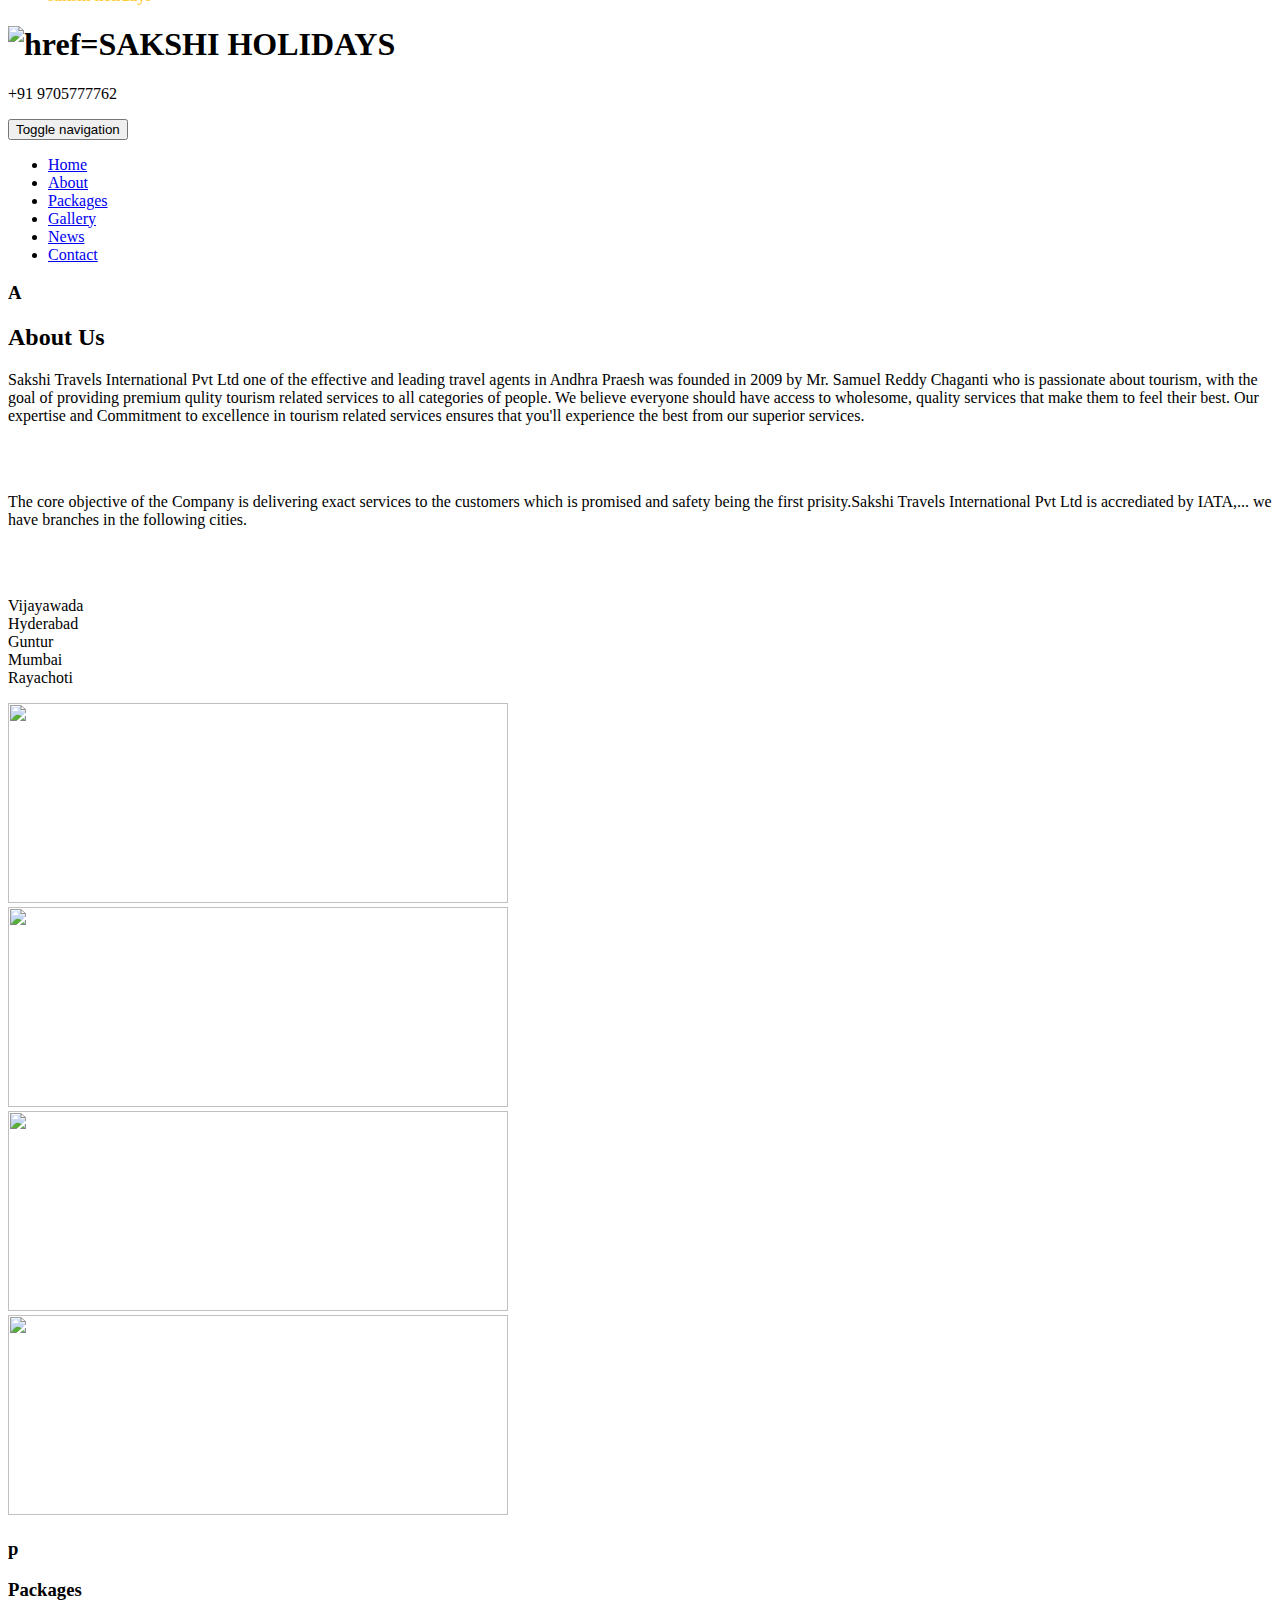
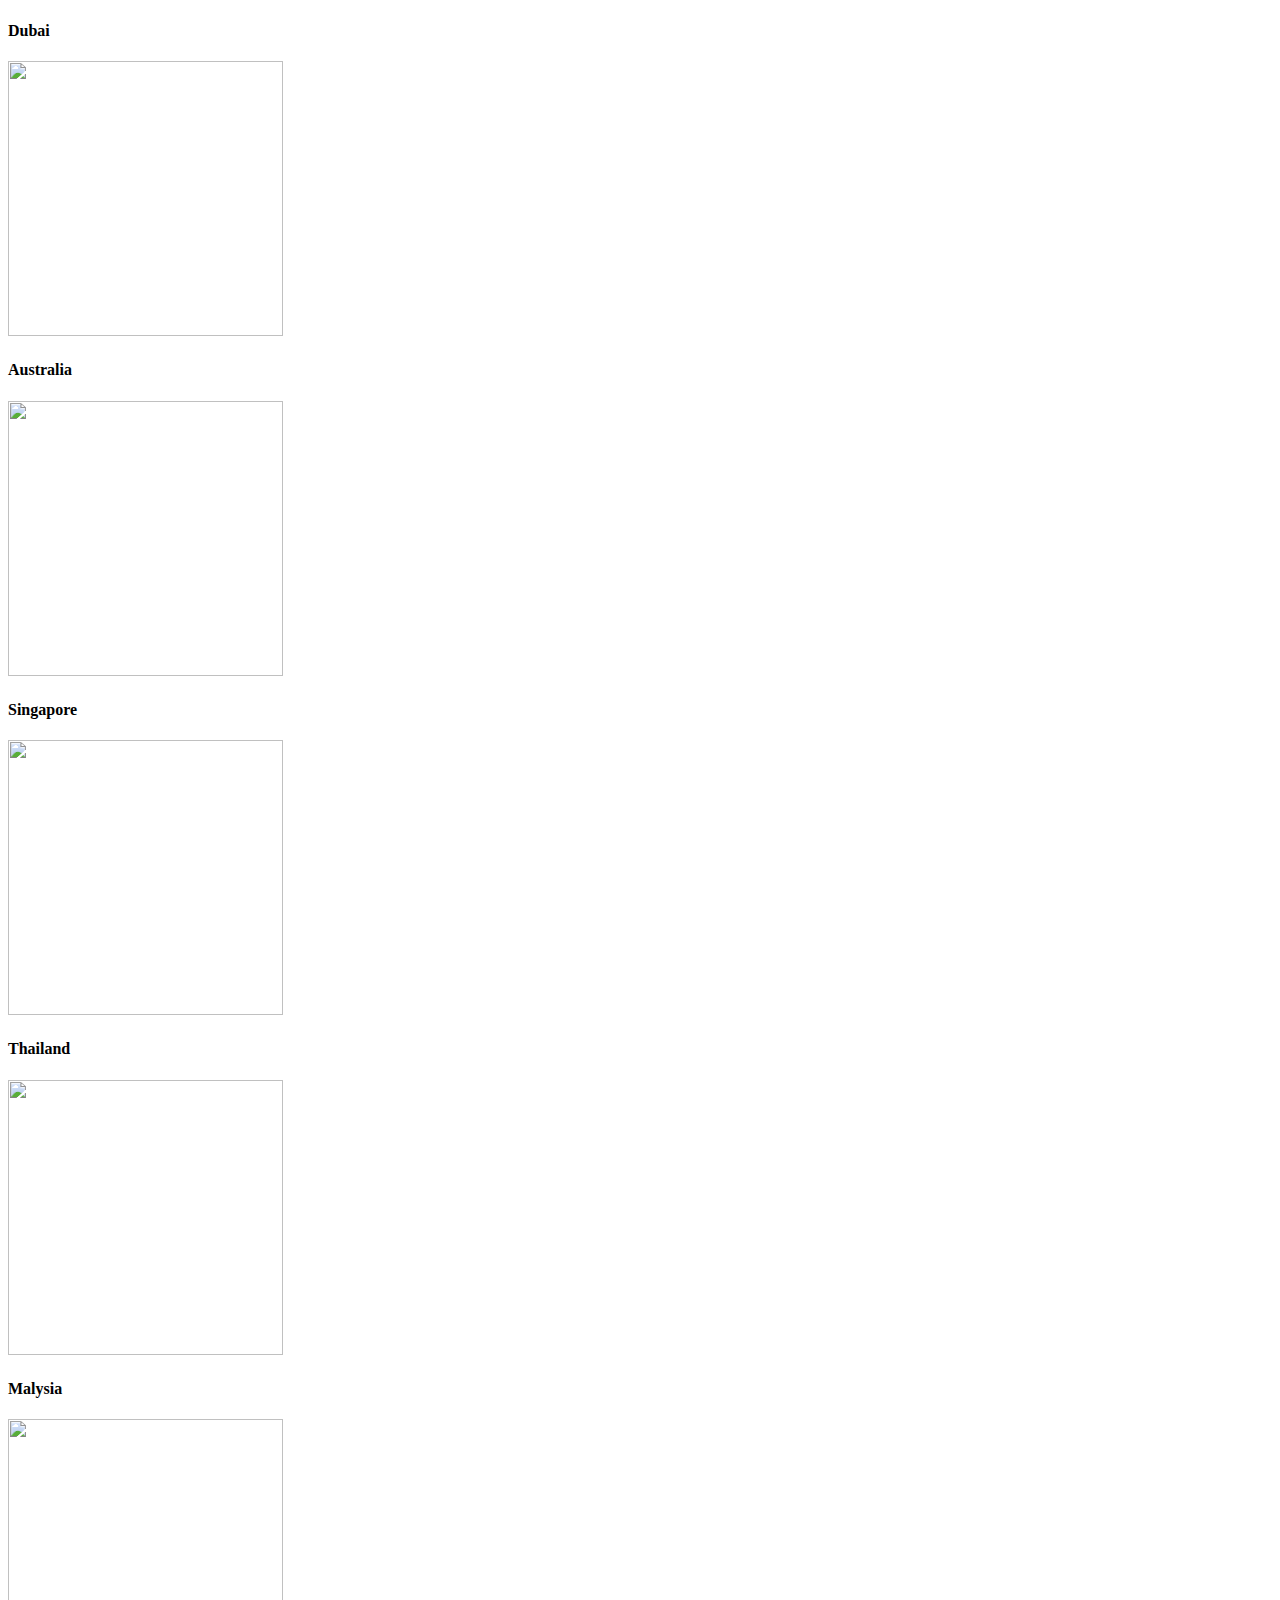
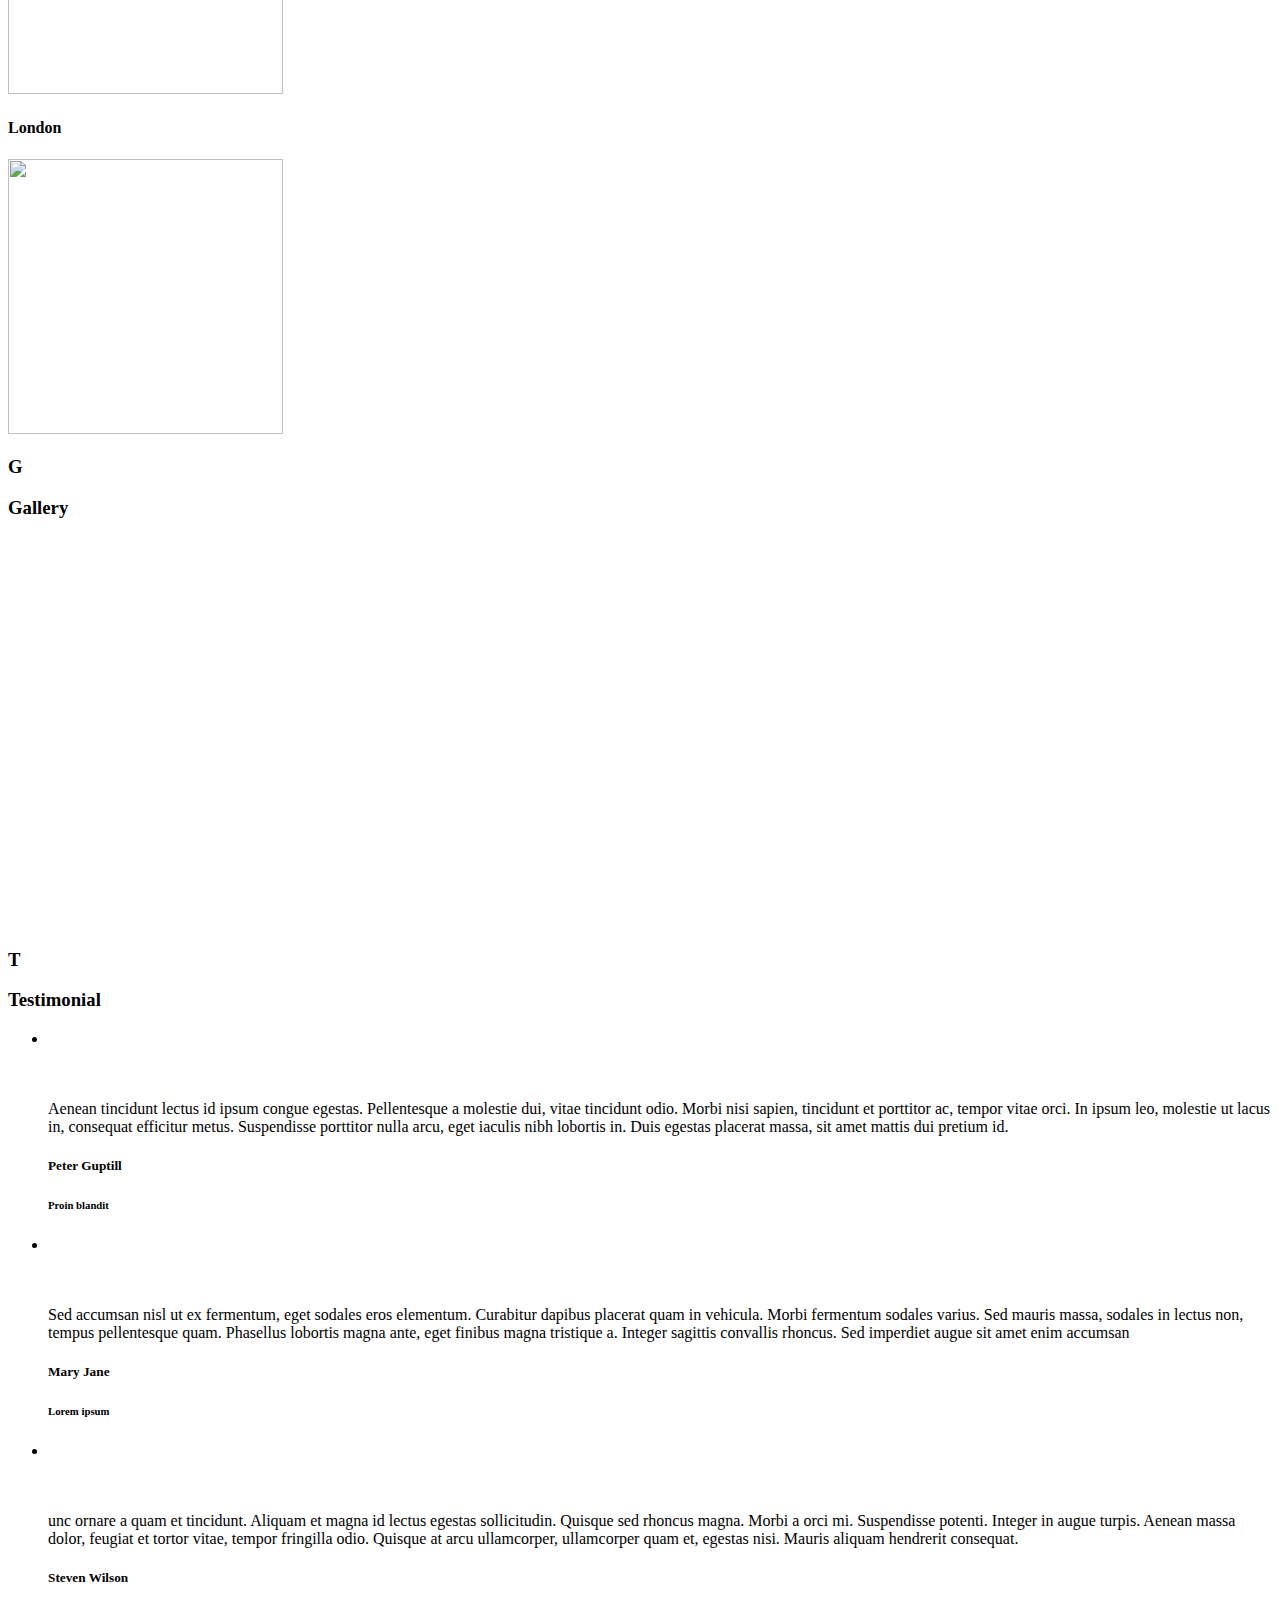
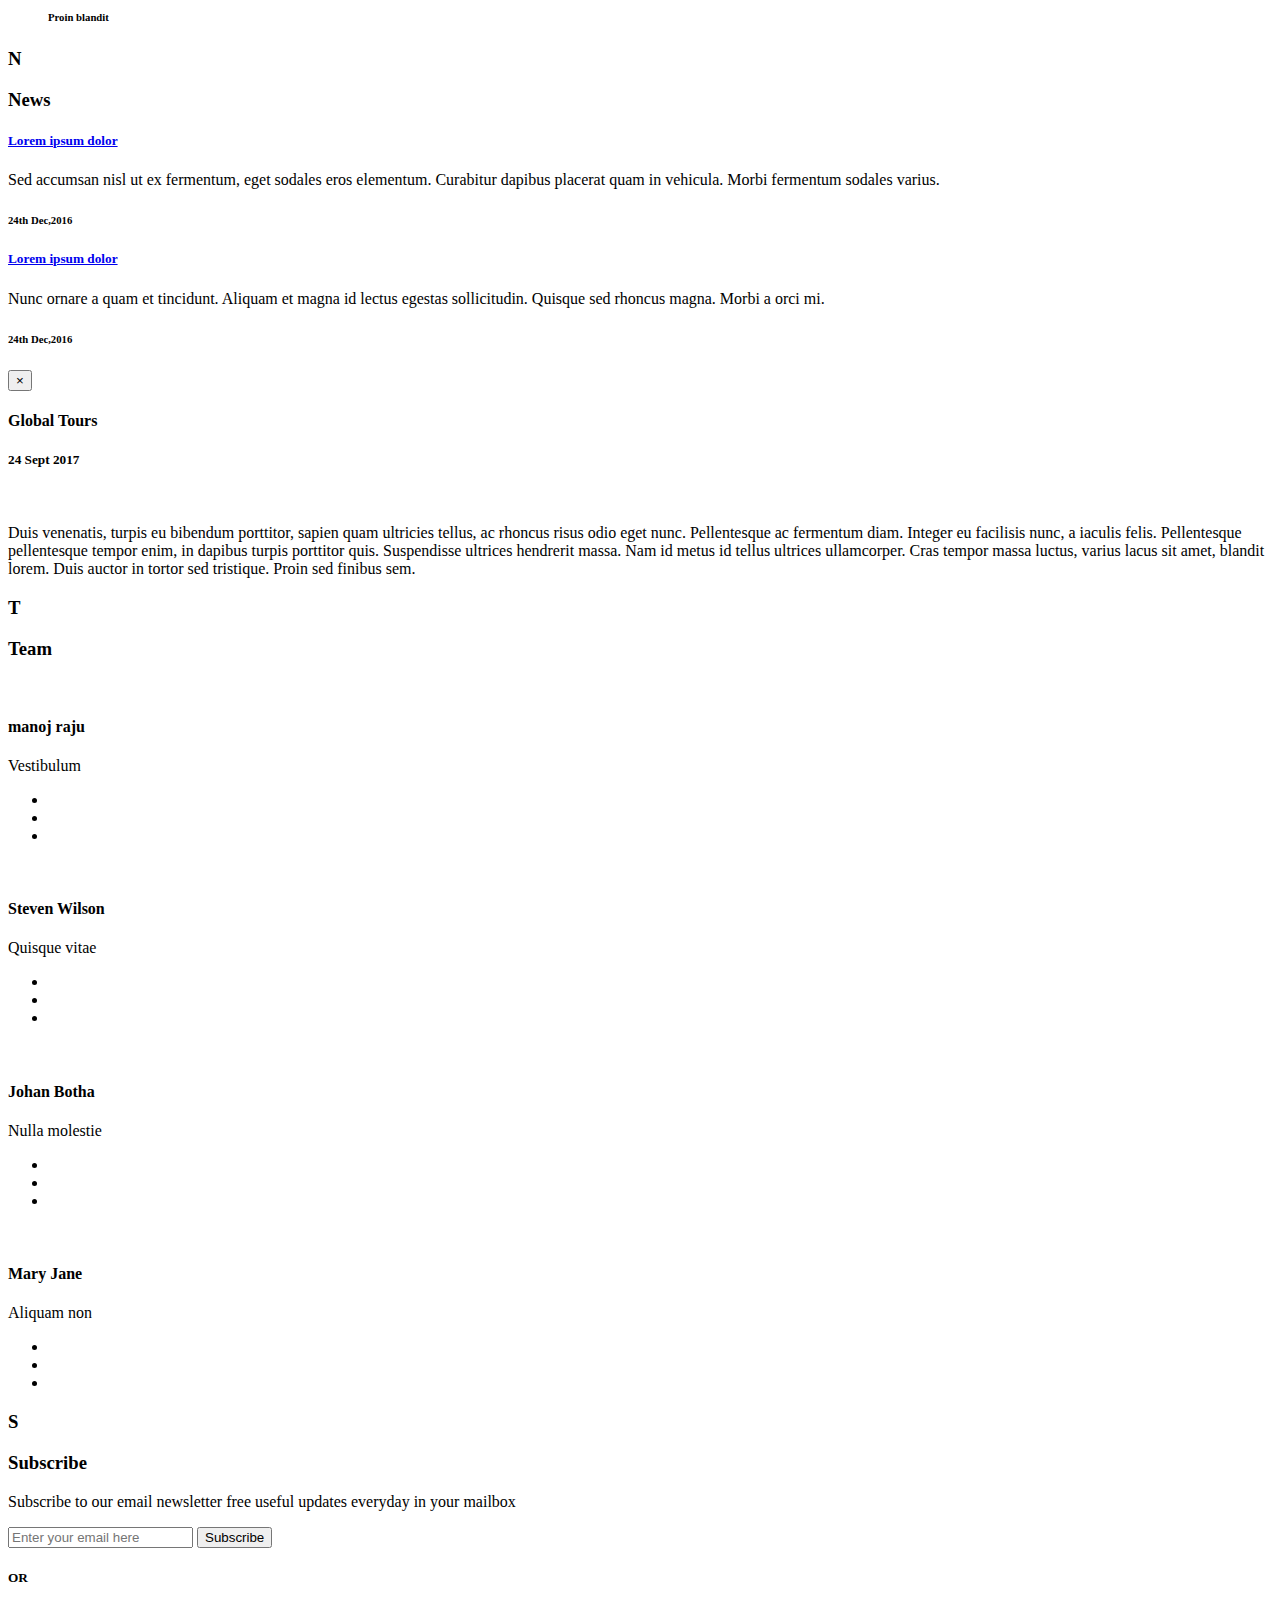
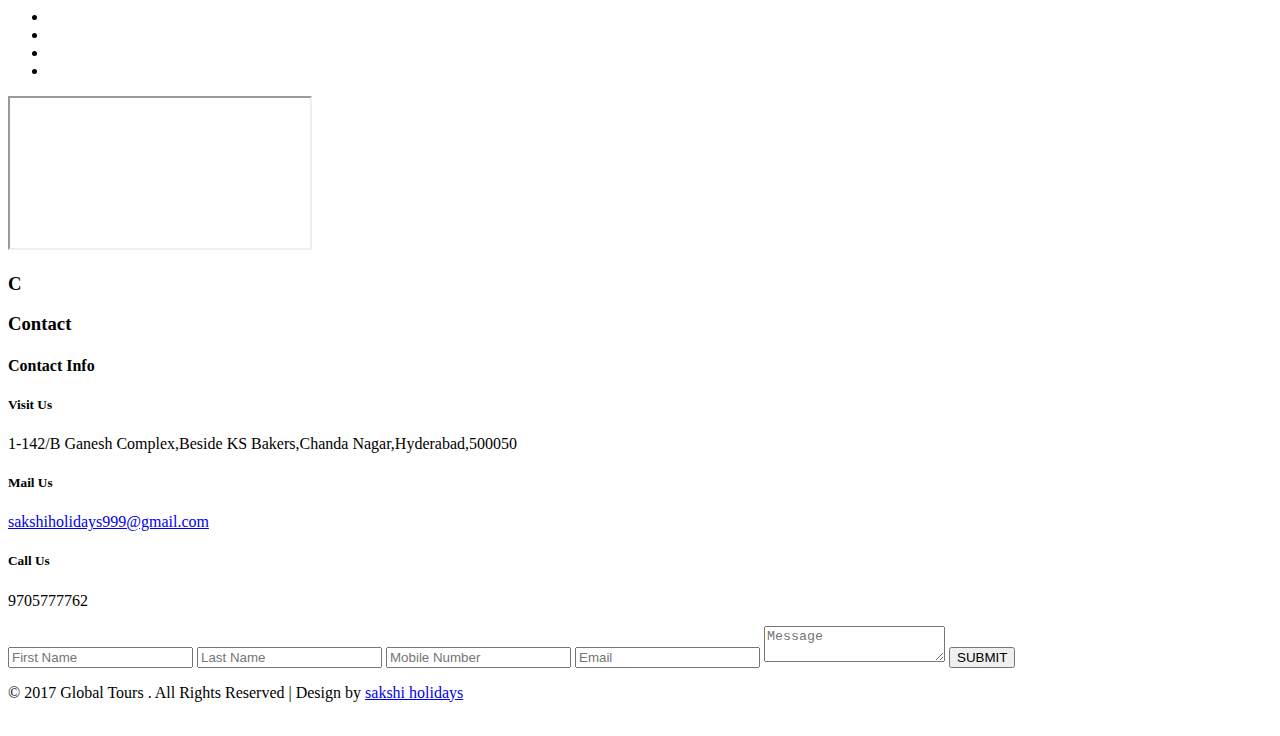
==== index.html @ de8d15a7 "Update index.html" ====
<!--A Design by W3layouts
Author: W3layout
Author URL: http://w3layouts.com
License: Creative Commons Attribution 3.0 Unported
License URL: http://creativecommons.org/licenses/by/3.0/
-->
<!DOCTYPE html>
<html lang="en">
<head>
<title>Global Tours a Travel Category Bootstrap responsive Website Template | Home :: w3layouts</title>
<meta name="viewport" content="width=device-width, initial-scale=1">
<meta charset="utf-8">
<meta name="keywords" content="Global Tours Responsive web template, Bootstrap Web Templates, Flat Web Templates, Android Compatible web template, 
Smartphone Compatible web template, free webdesigns for Nokia, Samsung, LG, SonyEricsson, Motorola web design" />
<script type="application/x-javascript"> addEventListener("load", function() { setTimeout(hideURLbar, 0); }, false); function hideURLbar(){ window.scrollTo(0,1); } </script>
<!-- bootstrap-css -->
<link href="css/bootstrap.css" rel="stylesheet" type="text/css" media="all" />
<!--// bootstrap-css -->
<!-- css -->
<link rel="stylesheet" href="css/style.css" type="text/css" media="all" />
<!--// css -->
<!-- font-awesome icons -->
<link href="css/font-awesome.css" rel="stylesheet"> 
<!-- //font-awesome icons -->
<!-- gallery -->
<link rel="stylesheet" href="css/lightbox.css">
<!-- //gallery -->
<!-- font -->
<link href="//fonts.googleapis.com/css?family=Kaushan+Script&amp;subset=latin-ext" rel="stylesheet">
<link href="//fonts.googleapis.com/css?family=Open+Sans:300,300i,400,400i,600,600i,700,700i,800,800i" rel="stylesheet">
<link href='//fonts.googleapis.com/css?family=Roboto+Condensed:400,700italic,700,400italic,300italic,300' rel='stylesheet' type='text/css'>
<!-- //font -->
<script src="js/jquery-1.11.1.min.js"></script>
<script src="js/bootstrap.js"></script>
<script type="text/javascript">
	jQuery(document).ready(function($) {
		$(".scroll").click(function(event){		
			event.preventDefault();
			$('html,body').animate({scrollTop:$(this.hash).offset().top},1000);
		});
	});
</script> 
<!--[if lt IE 9]>
  <script src="https://oss.maxcdn.com/libs/html5shiv/3.7.0/html5shiv.js"></script>
<![endif]-->
</head>
<body>
	<div class="banner-top">
		<div class="slider">
			<div class="callbacks_container">
				<ul class="rslides callbacks callbacks1" id="slider4">
					<li>
						<div class="w3layouts-banner-top">
							<div class="container">
								<div class="agileits-banner-info">
									<h3 style="text-align: center;margin-top:-50px;">s</h3>
									<h4 style="margin-top: -20px;color:#ffcc33;">sakshi holidays</h4>
								</div>	
							</div>
						</div>
					</li>
					
					
				</ul>
			</div>
			<div class="clearfix"> </div>
			<script src="js/responsiveslides.min.js"></script>
			<script>
						// You can also use "$(window).load(function() {"
						$(function () {
						  // Slideshow 4
						  $("#slider4").responsiveSlides({
							auto: true,
							pager:true,
							nav:false,
							speed: 500,
							namespace: "callbacks",
							before: function () {
							  $('.events').append("<li>before event fired.</li>");
							},
							after: function () {
							  $('.events').append("<li>after event fired.</li>");
							}
						  });
					
						});
			</script>
			<!--banner Slider starts Here-->
		</div>
	</div>
	<!-- banner -->
	<div class="banner">
		<div class="header">
			<div class="container">
				<div class="header-left">
					<div class="w3layouts-logo">
						<h1>
							<div class="logo"><img src="H:\sakshi Holidays\images\logo.png" width="50px" height="50px" alt="href="index.html">SAKSHI <span>HOLIDAYS</span></div>
						</h1>
					</div>
				</div>
				<div class="header-right">
					<p><i class="fa fa-phone" aria-hidden="true"></i> +91 9705777762</p>
				</div>
				<div class="clearfix"> </div>
			</div>
		</div>
		<div class="header-bottom">
			<div class="container">
				<div class="top-nav">
						<nav class="navbar navbar-default">
								<div class="navbar-header">
									<button type="button" class="navbar-toggle collapsed" data-toggle="collapse" data-target="#bs-example-navbar-collapse-1">
										<span class="sr-only">Toggle navigation</span>
										<span class="icon-bar"></span>
										<span class="icon-bar"></span>
										<span class="icon-bar"></span>
									</button>
								</div>
							<!-- Collect the nav links, forms, and other content for toggling -->
							<div class="collapse navbar-collapse" id="bs-example-navbar-collapse-1">
								<ul class="nav navbar-nav">
									<li><a class="active list-border scroll" href="index.html">Home</a></li>
									<li><a href="#about" class="scroll">About</a></li>
									<li><a href="#services" class="scroll">Packages</a></li>
									<li><a href="#gallery" class="scroll">Gallery</a></li>
									<li><a href="#news" class="scroll">News</a></li>
									<li><a class="list-border1 scroll" href="#contact" class="scroll">Contact</a></li>
								</ul>	
								<div class="clearfix"> </div>
							</div>	
						</nav>		
				</div>
			</div>
		</div>
	</div>
	<!-- //banner -->
	<!-- about -->
	<div class="about" id="about">
		<div class="w3-about-top">
			<h3>A</h3>
		</div>
		<div class="w3l-about">
			<div class="container">
				<div class="w3ls-heading">
					<h2>About Us</h2>
				</div>
				<div class="w3ls-about-info">
					<p>Sakshi Travels International Pvt Ltd one of the effective and leading travel agents in Andhra Praesh was founded in 2009 by Mr. Samuel Reddy Chaganti who is passionate about tourism, with the goal of providing premium qulity tourism related services to all categories of people. We believe everyone should have access to wholesome, quality services that make them to feel their best. Our expertise and Commitment to excellence in tourism related services ensures that you'll experience the best from our superior services. </p><br><br>


                    <p>The core objective of the Company is delivering exact services to the customers which is promised and safety being the first prisity.Sakshi Travels International Pvt Ltd is accrediated by IATA,... we have branches in the following cities.</p><br><br>



                 <p>Vijayawada<br>
                 Hyderabad<br>
                 Guntur<br>
                 Mumbai<br>
                Rayachoti </p>
            </p>
        </div>
					<div class="w3ls-about-grids">
						<div class="col-md-3 w3ls-about-grid">
							<img src="images/a1.jpg" width="500px" height="200px"alt="" />
						</div>
						<div class="col-md-3 w3ls-about-grid">
							<img src="images/a2.jpg" width="500px" height="200px"alt="" />
						</div>
						<div class="col-md-3 w3ls-about-grid">
							<img src="images/a3.jpg" width="500px" height="200px"alt="" />
						</div>
						<div class="col-md-3 w3ls-about-grid">
							<img src="images/a4.jpg" width="500px" height="200px"alt="" />
						</div>
						<div class="clearfix"> </div>
					</div>
				</div>
			</div>
		</div>
	</div>
	<!-- //about -->
	<!-- packages -->
	<div class="services" id="services">
		<div class="w3-services-top">
			<h3>p</h3>
		</div>
		<div class="w3l-about w3l-services">
			<div class="container">
				<div class="w3ls-heading">
					<h3>Packages</h3>
				</div>
				<div class="agileits-services-grids">
					<div class="col-md-4 agileits-services-grid">
						<h4>Dubai</h4>
						<a href="dubai.html"><img src="images/dubai.jpg" width="275px" height="275px"alt="" /></a>

					</div>
					<div class="col-md-4 agileits-services-grid">
						<h4>Australia</h4>
						<a href="australia.html"><img src="images/australia.jpg" width="275px" height="275px"alt="" /></a>
					</div>
					<div class="col-md-4 agileits-services-grid">
						<h4>Singapore</h4>
						<a href="singapore.html"><img src="images/singapore.jpg" width="275px" height="275px"alt="" /></a>
					</div>
					<div class="col-md-4 agileits-services-grid">
						<h4>Thailand</h4>
						<a href="thailand.html"><img src="images/thailand.jpg" width="275px" height="275px"alt="" /></a>
					</div>
					<div class="col-md-4 agileits-services-grid">
						<h4>Malysia</h4>
						<a href="malysia.html"><img src="images/malayisa.jpg" width="275px" height="275px"alt="" /></a>
					</div>
					<div class="col-md-4 agileits-services-grid">
						<h4>London</h4>
						<a href="london.html"><img src="images/london.jpg" width="275px" height="275px"alt="" /></a>
					</div>
					<div class="clearfix"> </div>
				</div>
			</div>
		</div>
	</div>
	<!-- //packages -->
	<!-- gallery -->
	<div class="gallery" id="gallery">
		<div class="w3-gallery-top">
			<h3>G</h3>
		</div>
		<div class="w3l-about w3l-gallery">
			<div class="container">
				<div class="w3ls-heading">
					<h3>Gallery</h3>
				</div>
				<div class="gallery-grids">
						<div class="col-md-3 gallery-grid">
							<div class="grid">
								<figure class="effect-apollo">
									<a class="example-image-link" href="images/g1.jpg" data-lightbox="example-set" data-title="Lorem ipsum dolor sit amet, consectetur adipiscing elit. Duis ut sem ac lectus mattis sagittis. Donec pulvinar quam sit amet est vestibulum volutpat. Phasellus sed nibh odio. Phasellus posuere at purus sit amet porttitor. Cras euismod egestas enim eget molestie. Aenean ornare condimentum odio, in lacinia felis finibus non. Nam faucibus libero et lectus finibus, sed porttitor velit pellentesque.">
										<img src="images/g1.jpg" alt="" />
										<figcaption>
										</figcaption>	
									</a>
								</figure>
							</div>
						</div>
						<div class="col-md-3 gallery-grid">
							<div class="grid">
								<figure class="effect-apollo">
									<a class="example-image-link" href="images/g2.jpg" data-lightbox="example-set" data-title="Lorem ipsum dolor sit amet, consectetur adipiscing elit. Duis ut sem ac lectus mattis sagittis. Donec pulvinar quam sit amet est vestibulum volutpat. Phasellus sed nibh odio. Phasellus posuere at purus sit amet porttitor. Cras euismod egestas enim eget molestie. Aenean ornare condimentum odio, in lacinia felis finibus non. Nam faucibus libero et lectus finibus, sed porttitor velit pellentesque.">
										<img src="images/g2.jpg" alt="" />
										<figcaption>
										</figcaption>	
									</a>
								</figure>
							</div>
						</div>
						<div class="col-md-3 gallery-grid">
							<div class="grid">
								<figure class="effect-apollo">
									<a class="example-image-link" href="images/g3.jpg" data-lightbox="example-set" data-title="Lorem ipsum dolor sit amet, consectetur adipiscing elit. Duis ut sem ac lectus mattis sagittis. Donec pulvinar quam sit amet est vestibulum volutpat. Phasellus sed nibh odio. Phasellus posuere at purus sit amet porttitor. Cras euismod egestas enim eget molestie. Aenean ornare condimentum odio, in lacinia felis finibus non. Nam faucibus libero et lectus finibus, sed porttitor velit pellentesque.">
										<img src="images/g3.jpg" alt="" />
										<figcaption>
										</figcaption>		
									</a>
								</figure>
							</div>
						</div>
						<div class="col-md-3 gallery-grid">
							<div class="grid">
								<figure class="effect-apollo">
									<a class="example-image-link" href="images/g4.jpg" data-lightbox="example-set" data-title="Lorem ipsum dolor sit amet, consectetur adipiscing elit. Duis ut sem ac lectus mattis sagittis. Donec pulvinar quam sit amet est vestibulum volutpat. Phasellus sed nibh odio. Phasellus posuere at purus sit amet porttitor. Cras euismod egestas enim eget molestie. Aenean ornare condimentum odio, in lacinia felis finibus non. Nam faucibus libero et lectus finibus, sed porttitor velit pellentesque.">
										<img src="images/g4.jpg" alt="" />
										<figcaption>
										</figcaption>	
									</a>
								</figure>
							</div>
						</div>
						<div class="col-md-3 gallery-grid">
							<div class="grid">
								<figure class="effect-apollo">
									<a class="example-image-link" href="images/g5.jpg" data-lightbox="example-set" data-title="Lorem ipsum dolor sit amet, consectetur adipiscing elit. Duis ut sem ac lectus mattis sagittis. Donec pulvinar quam sit amet est vestibulum volutpat. Phasellus sed nibh odio. Phasellus posuere at purus sit amet porttitor. Cras euismod egestas enim eget molestie. Aenean ornare condimentum odio, in lacinia felis finibus non. Nam faucibus libero et lectus finibus, sed porttitor velit pellentesque.">
										<img src="images/g5.jpg" alt="" />
										<figcaption>
										</figcaption>	
									</a>
								</figure>
							</div>
						</div>
						<div class="col-md-3 gallery-grid">
							<div class="grid">
								<figure class="effect-apollo">
									<a class="example-image-link" href="images/g6.jpg" data-lightbox="example-set" data-title="Lorem ipsum dolor sit amet, consectetur adipiscing elit. Duis ut sem ac lectus mattis sagittis. Donec pulvinar quam sit amet est vestibulum volutpat. Phasellus sed nibh odio. Phasellus posuere at purus sit amet porttitor. Cras euismod egestas enim eget molestie. Aenean ornare condimentum odio, in lacinia felis finibus non. Nam faucibus libero et lectus finibus, sed porttitor velit pellentesque.">
										<img src="images/g6.jpg" alt="" />
										<figcaption>
										</figcaption>		
									</a>
								</figure>
							</div>
						</div>
						<div class="col-md-3 gallery-grid">
							<div class="grid">
								<figure class="effect-apollo">
									<a class="example-image-link" href="images/g7.jpg" data-lightbox="example-set" data-title="Lorem ipsum dolor sit amet, consectetur adipiscing elit. Duis ut sem ac lectus mattis sagittis. Donec pulvinar quam sit amet est vestibulum volutpat. Phasellus sed nibh odio. Phasellus posuere at purus sit amet porttitor. Cras euismod egestas enim eget molestie. Aenean ornare condimentum odio, in lacinia felis finibus non. Nam faucibus libero et lectus finibus, sed porttitor velit pellentesque.">
										<img src="images/g7.jpg" alt="" />
										<figcaption>
										</figcaption>	
									</a>
								</figure>
							</div>
						</div>
						<div class="col-md-3 gallery-grid">
							<div class="grid">
								<figure class="effect-apollo">
									<a class="example-image-link" href="images/g1.jpg" data-lightbox="example-set" data-title="Lorem ipsum dolor sit amet, consectetur adipiscing elit. Duis ut sem ac lectus mattis sagittis. Donec pulvinar quam sit amet est vestibulum volutpat. Phasellus sed nibh odio. Phasellus posuere at purus sit amet porttitor. Cras euismod egestas enim eget molestie. Aenean ornare condimentum odio, in lacinia felis finibus non. Nam faucibus libero et lectus finibus, sed porttitor velit pellentesque.">
										<img src="images/g1.jpg" alt="" />
										<figcaption>
										</figcaption>	
									</a>
								</figure>
							</div>
						</div>
						<div class="col-md-3 gallery-grid">
							<div class="grid">
								<figure class="effect-apollo">
									<a class="example-image-link" href="images/g2.jpg" data-lightbox="example-set" data-title="Lorem ipsum dolor sit amet, consectetur adipiscing elit. Duis ut sem ac lectus mattis sagittis. Donec pulvinar quam sit amet est vestibulum volutpat. Phasellus sed nibh odio. Phasellus posuere at purus sit amet porttitor. Cras euismod egestas enim eget molestie. Aenean ornare condimentum odio, in lacinia felis finibus non. Nam faucibus libero et lectus finibus, sed porttitor velit pellentesque.">
										<img src="images/g2.jpg" alt="" />
										<figcaption>
										</figcaption>		
									</a>
								</figure>
							</div>
						</div>
						<div class="col-md-3 gallery-grid">
							<div class="grid">
								<figure class="effect-apollo">
									<a class="example-image-link" href="images/g3.jpg" data-lightbox="example-set" data-title="Lorem ipsum dolor sit amet, consectetur adipiscing elit. Duis ut sem ac lectus mattis sagittis. Donec pulvinar quam sit amet est vestibulum volutpat. Phasellus sed nibh odio. Phasellus posuere at purus sit amet porttitor. Cras euismod egestas enim eget molestie. Aenean ornare condimentum odio, in lacinia felis finibus non. Nam faucibus libero et lectus finibus, sed porttitor velit pellentesque.">
										<img src="images/g3.jpg" alt="" />
										<figcaption>
										</figcaption>		
									</a>
								</figure>
							</div>
						</div>
						<div class="col-md-3 gallery-grid">
							<div class="grid">
								<figure class="effect-apollo">
									<a class="example-image-link" href="images/g4.jpg" data-lightbox="example-set" data-title="Lorem ipsum dolor sit amet, consectetur adipiscing elit. Duis ut sem ac lectus mattis sagittis. Donec pulvinar quam sit amet est vestibulum volutpat. Phasellus sed nibh odio. Phasellus posuere at purus sit amet porttitor. Cras euismod egestas enim eget molestie. Aenean ornare condimentum odio, in lacinia felis finibus non. Nam faucibus libero et lectus finibus, sed porttitor velit pellentesque.">
										<img src="images/g4.jpg" alt="" />
										<figcaption>
										</figcaption>		
									</a>
								</figure>
							</div>
						</div>
						<div class="col-md-3 gallery-grid">
							<div class="grid">
								<figure class="effect-apollo">
									<a class="example-image-link" href="images/g5.jpg" data-lightbox="example-set" data-title="Lorem ipsum dolor sit amet, consectetur adipiscing elit. Duis ut sem ac lectus mattis sagittis. Donec pulvinar quam sit amet est vestibulum volutpat. Phasellus sed nibh odio. Phasellus posuere at purus sit amet porttitor. Cras euismod egestas enim eget molestie. Aenean ornare condimentum odio, in lacinia felis finibus non. Nam faucibus libero et lectus finibus, sed porttitor velit pellentesque.">
										<img src="images/g5.jpg" alt="" />
										<figcaption>
										</figcaption>		
									</a>
								</figure>
							</div>
						</div>
						<div class="clearfix"> </div>
						<script src="js/lightbox-plus-jquery.min.js"> </script>
				</div>
			</div>
		</div>
	</div>
	<!-- //gallery -->
	<!-- testimonial -->
	<div class="testimonial">
		<div class="w3-testimonial-top">
			<h3>T</h3>
		</div>
		<div class="w3l-about w3l-testimonial">
			<div class="container">
				<div class="w3ls-heading">
					<h3>Testimonial</h3>
				</div>
				<div class="w3-agile-testimonial">
					<div class="slider">
						<div class="callbacks_container">
							<ul class="rslides callbacks callbacks1" id="slider3">
								<li>
									<div class="testimonial-img-grid">
										<div class="testimonial-img t-img1">
											<img src="images/ts1.jpg" alt="" />
										</div>
										<div class="testimonial-img">
											<img src="images/ts2.jpg" alt="" />
										</div>
										<div class="testimonial-img t-img2">
											<img src="images/ts3.jpg" alt="" />
										</div>
										<div class="clearfix"> </div>
									</div>
									<div class="testimonial-img-info">
										<p><i class="fa fa-quote-left" aria-hidden="true"></i> Aenean tincidunt lectus id ipsum congue egestas. Pellentesque a molestie dui, vitae tincidunt odio. Morbi nisi sapien, tincidunt et porttitor ac, tempor vitae orci. In ipsum leo, molestie ut lacus in, consequat efficitur metus. Suspendisse porttitor nulla arcu, eget iaculis nibh lobortis in. Duis egestas placerat massa, sit amet mattis dui pretium id. <i class="fa fa-quote-right" aria-hidden="true"></i></p>
										<h5>Peter Guptill</h5>
										<h6>Proin blandit</h6>
									</div>
								</li>
								<li>
									<div class="testimonial-img-grid">
										<div class="testimonial-img t-img1">
											<img src="images/ts2.jpg" alt="" />
										</div>
										<div class="testimonial-img">
											<img src="images/ts3.jpg" alt="" />
										</div>
										<div class="testimonial-img t-img2">
											<img src="images/ts1.jpg" alt="" />
										</div>
										<div class="clearfix"> </div>
									</div>
									<div class="testimonial-img-info">
										<p><i class="fa fa-quote-left" aria-hidden="true"></i> Sed accumsan nisl ut ex fermentum, eget sodales eros elementum. Curabitur dapibus placerat quam in vehicula. Morbi fermentum sodales varius. Sed mauris massa, sodales in lectus non, tempus pellentesque quam. Phasellus lobortis magna ante, eget finibus magna tristique a. Integer sagittis convallis rhoncus. Sed imperdiet augue sit amet enim accumsan <i class="fa fa-quote-right" aria-hidden="true"></i></p>
										<h5>Mary Jane</h5>
										<h6>Lorem ipsum</h6>
									</div>
								</li>
								<li>
									<div class="testimonial-img-grid">
										<div class="testimonial-img t-img1">
											<img src="images/ts3.jpg" alt="" />
										</div>
										<div class="testimonial-img">
											<img src="images/ts1.jpg" alt="" />
										</div>
										<div class="testimonial-img t-img2">
											<img src="images/ts2.jpg" alt="" />
										</div>
										<div class="clearfix"> </div>
									</div>
									<div class="testimonial-img-info">
										<p><i class="fa fa-quote-left" aria-hidden="true"></i> unc ornare a quam et tincidunt. Aliquam et magna id lectus egestas sollicitudin. Quisque sed rhoncus magna. Morbi a orci mi. Suspendisse potenti. Integer in augue turpis. Aenean massa dolor, feugiat et tortor vitae, tempor fringilla odio. Quisque at arcu ullamcorper, ullamcorper quam et, egestas nisi. Mauris aliquam hendrerit consequat. <i class="fa fa-quote-right" aria-hidden="true"></i></p>
										<h5>Steven Wilson</h5>
										<h6>Proin blandit</h6>
									</div>
								</li>
							</ul>
						</div>
						<div class="clearfix"> </div>
						<script>
									// You can also use "$(window).load(function() {"
									$(function () {
									  // Slideshow 4
									  $("#slider3").responsiveSlides({
										auto: true,
										pager:false,
										nav:false,
										speed: 500,
										namespace: "callbacks",
										before: function () {
										  $('.events').append("<li>before event fired.</li>");
										},
										after: function () {
										  $('.events').append("<li>after event fired.</li>");
										}
									  });
								
									});
						</script>
						<!--banner Slider starts Here-->
					</div>
				</div>
			</div>
		</div>
	</div>

	<!-- //testimonial -->
	<!-- news -->
	<div class="news" id="news">
		<div class="w3-news-top">
			<h3>N</h3>
		</div>
		<div class="w3l-about w3l-news">
			<div class="container">
				<div class="w3ls-heading">
					<h3>News</h3>
				</div>
				<div class="wthree-news-grids">
					<div class="col-md-6 agile-news-right-info">
						<div class="col-sm-4 agile-news-img">
							
						</div>
						<div class="col-sm-8 agile-news-img-info">
							<h5><a href="#" data-toggle="modal" data-target="#myModal">Lorem ipsum dolor</a></h5>
							<div class="agileits-w3layouts-border"> </div>
							<p>Sed accumsan nisl ut ex fermentum, eget sodales eros elementum. Curabitur dapibus placerat quam in vehicula. Morbi fermentum sodales varius.</p>
							<h6><i class="fa fa-calendar" aria-hidden="true"></i> 24th Dec,2016</h6>
						</div>
						<div class="clearfix"> </div>
					</div>
					<div class="col-md-6 agile-news-right-info">
						<div class="col-sm-4 agile-news-img agile-news-img1">
								
						</div>
						<div class="col-sm-8 agile-news-img-info">
							<h5><a href="#" data-toggle="modal" data-target="#myModal">Lorem ipsum dolor</a></h5>
							<div class="agileits-w3layouts-border"> </div>
							<p>Nunc ornare a quam et tincidunt. Aliquam et magna id lectus egestas sollicitudin. Quisque sed rhoncus magna. Morbi a orci mi.</p>
							<h6><i class="fa fa-calendar" aria-hidden="true"></i> 24th Dec,2016</h6>
						</div>
						<div class="clearfix"> </div>
					</div>
					<div class="clearfix"> </div>
				</div>
			</div>
		</div>
	</div>
	<!-- //news -->
	<!-- modal -->
	<div class="modal about-modal fade" id="myModal" tabindex="-1" role="dialog">
		<div class="modal-dialog" role="document">
			<div class="modal-content">
				<div class="modal-header"> 
					<button type="button" class="close" data-dismiss="modal" aria-label="Close"><span aria-hidden="true">&times;</span></button>						
						<h4 class="modal-title">Global <span>Tours</span></h4>
						<h5>24 Sept 2017</h5>
					</div> 
					<div class="modal-body">
					<div class="agileits-w3layouts-info">
						<img src="images/1a.jpg" alt="" />
						<p>Duis venenatis, turpis eu bibendum porttitor, sapien quam ultricies tellus, ac rhoncus risus odio eget nunc. Pellentesque ac fermentum diam. Integer eu facilisis nunc, a iaculis felis. Pellentesque pellentesque tempor enim, in dapibus turpis porttitor quis. Suspendisse ultrices hendrerit massa. Nam id metus id tellus ultrices ullamcorper.  Cras tempor massa luctus, varius lacus sit amet, blandit lorem. Duis auctor in tortor sed tristique. Proin sed finibus sem.</p>
					</div>
				</div>
			</div>
		</div>
	</div>
	<!-- //modal -->

	<!-- team -->
	<div class="team">
		<div class="w3-team-top">
			<h3>T</h3>
		</div>
		<div class="w3l-about w3l-team">
			<div class="container">
				<div class="w3ls-heading">
					<h3>Team</h3>
				</div>
				<div class="agile-team-grids">
					<div class="col-sm-3 team-grid">
						<div class="flip-container">
							<div class="flipper">
								<div class="front">
									<img src="images/t1.jpg" height="385px"alt="" />
								</div>
								<div class="back">
									<h4>manoj raju</h4>
									<p>Vestibulum </p>
									<div class="w3l-social">
										<ul>
											<li><a href="#"><i class="fa fa-facebook"></i></a></li>
											<li><a href="#"><i class="fa fa-twitter"></i></a></li>
											<li><a href="#"><i class="fa fa-rss"></i></a></li>
										</ul>
									</div>
								</div>
							</div>
						</div>
					</div>
					<div class="col-sm-3 team-grid">
						<div class="flip-container">
							<div class="flipper">
								<div class="front">
									<img src="images/t2.jpg" alt="" />
								</div>
								<div class="back">
									<h4>Steven Wilson</h4>
									<p>Quisque vitae</p>
									<div class="w3l-social">
										<ul>
											<li><a href="#"><i class="fa fa-facebook"></i></a></li>
											<li><a href="#"><i class="fa fa-twitter"></i></a></li>
											<li><a href="#"><i class="fa fa-rss"></i></a></li>
										</ul>
									</div>
								</div>
							</div>
						</div>
					</div>
					<div class="col-sm-3 team-grid">
						<div class="flip-container">
							<div class="flipper">
								<div class="front">
									<img src="images/t3.jpg" alt="" />
								</div>
								<div class="back">
									<h4>Johan Botha</h4>
									<p>Nulla molestie</p>
									<div class="w3l-social">
										<ul>
											<li><a href="#"><i class="fa fa-facebook"></i></a></li>
											<li><a href="#"><i class="fa fa-twitter"></i></a></li>
											<li><a href="#"><i class="fa fa-rss"></i></a></li>
										</ul>
									</div>
								</div>
							</div>
						</div>
					</div>
					<div class="col-sm-3 team-grid">
						<div class="flip-container">
							<div class="flipper">
								<div class="front">
									<img src="images/t4.jpg" alt="" />
								</div>
								<div class="back">
									<h4>Mary Jane</h4>
									<p>Aliquam non</p>
									<div class="w3l-social">
										<ul>
											<li><a href="#"><i class="fa fa-facebook"></i></a></li>
											<li><a href="#"><i class="fa fa-twitter"></i></a></li>
											<li><a href="#"><i class="fa fa-rss"></i></a></li>
										</ul>
									</div>
								</div>
							</div>
						</div>
					</div>
					<div class="clearfix"> </div>
				</div>

			</div>
		</div>
	</div>
	<!-- //team -->
	<!-- subscribe -->
	<div class="subscribe">
		<div class="w3-subscribe-top">
			<h3>S</h3>
		</div>
		<div class="w3l-about w3l-team">
			<div class="container">
				<div class="w3ls-heading">
					<h3>Subscribe</h3>
				</div>
				<div class="w3-agile-subscribe">
					<p>Subscribe to our email newsletter free useful updates everyday in your mailbox</p>
					<form action="#" method="post">
						<input type="email" id="mc4wp_email" name="EMAIL" placeholder="Enter your email here" required="">
						<input type="submit" value="Subscribe">
					</form>
					<h5>OR</h5>
					<div class="agileinfo-social-grids">
						<ul>
							<li><a href="#"><i class="fa fa-facebook"></i></a></li>
							<li><a href="#"><i class="fa fa-twitter"></i></a></li>
							<li><a href="#"><i class="fa fa-rss"></i></a></li>
							<li><a href="#"><i class="fa fa-vk"></i></a></li>
						</ul>
					</div>
				</div>
			</div>
		</div>
	</div>
	<!-- //subscribe -->
	<!-- map -->
	<div class="map">
		<iframe src="https://www.google.com/maps/place/Sakshi+Travels+International+Pvt+Ltd./@16.4927668,80.6641075,17z/data=!3m1!4b1!4m5!3m4!1s0x3a35fac3eaaaaa9f:0x663674751826d10e!8m2!3d16.4927668!4d80.6662962" allowfullscreen></iframe>  
	</div>
	<!-- //map -->
	<!-- contact -->
	<div class="contact" id="contact">
		<div class="w3-contact-top">
			<h3>C</h3>
		</div>
		<div class="w3l-about w3l-team">
			<div class="container">
				<div class="w3ls-heading">
					<h3>Contact</h3>
				</div>
				<div class="agile-contact-grids">
					<div class="col-md-5 address">
						<h4>Contact Info</h4>
						<div class="address-row">
							<div class="col-md-2 w3-agile-address-left">
								<span class="glyphicon glyphicon-home" aria-hidden="true"></span>
							</div>
							<div class="col-md-10 w3-agile-address-right">
								<h5>Visit Us</h5>
								<p>1-142/B Ganesh Complex,Beside KS Bakers,Chanda Nagar,Hyderabad,500050</p>
							</div>
							<div class="clearfix"> </div>
						</div>
						<div class="address-row">
							<div class="col-md-2 w3-agile-address-left">
								<span class="glyphicon glyphicon-envelope" aria-hidden="true"></span>
							</div>
							<div class="col-md-10 w3-agile-address-right">
								<h5>Mail Us</h5>
								<p><a href="mailto:info@example.com"> sakshiholidays999@gmail.com</a></p>
							</div>
							<div class="clearfix"> </div>
						</div>
						<div class="address-row">
							<div class="col-md-2 w3-agile-address-left">
								<span class="glyphicon glyphicon-phone" aria-hidden="true"></span>
							</div>
							<div class="col-md-10 w3-agile-address-right">
								<h5>Call Us</h5>
								<p>9705777762</p>
							</div>
							<div class="clearfix"> </div>
						</div>
					</div>
					<div class="col-md-7 contact-form">
						<form action="#" method="post">
							<input type="text" name="First Name" placeholder="First Name" required="">
							<input class="email" name="Last Name" type="text" placeholder="Last Name" required="">
							<input type="text" name="Number" placeholder="Mobile Number" required="">
							<input class="email" name="Email" type="email" placeholder="Email" required="">
							<textarea name="Message" placeholder="Message" required=""></textarea>
							<input type="submit" value="SUBMIT">
						</form>
					</div>
					<div class="clearfix"> </div>	
				</div>
			</div>
		</div>
	</div>
	<!-- //contact -->
	<!-- footer -->
	<div class="footer">
		<div class="container">
			<div class="copyright">
				<p>© 2017 Global Tours . All Rights Reserved | Design by <a href="https://royaljeevan.github.io/sakshiholidays/"> sakshi holidays</a> </p>
			</div>
		</div>
	</div>
	<!-- //footer -->
	<script src="js/responsiveslides.min.js"></script>
	<script src="js/SmoothScroll.min.js"></script>
	<script type="text/javascript" src="js/move-top.js"></script>
	<script type="text/javascript" src="js/easing.js"></script>
	<!-- here stars scrolling icon -->
	<script type="text/javascript">
		$(document).ready(function() {
			/*
				var defaults = {
				containerID: 'toTop', // fading element id
				containerHoverID: 'toTopHover', // fading element hover id
				scrollSpeed: 1200,
				easingType: 'linear' 
				};
			*/
								
			$().UItoTop({ easingType: 'easeOutQuart' });
								
			});
	</script>
<!-- //here ends scrolling icon -->
</body>	
</html>
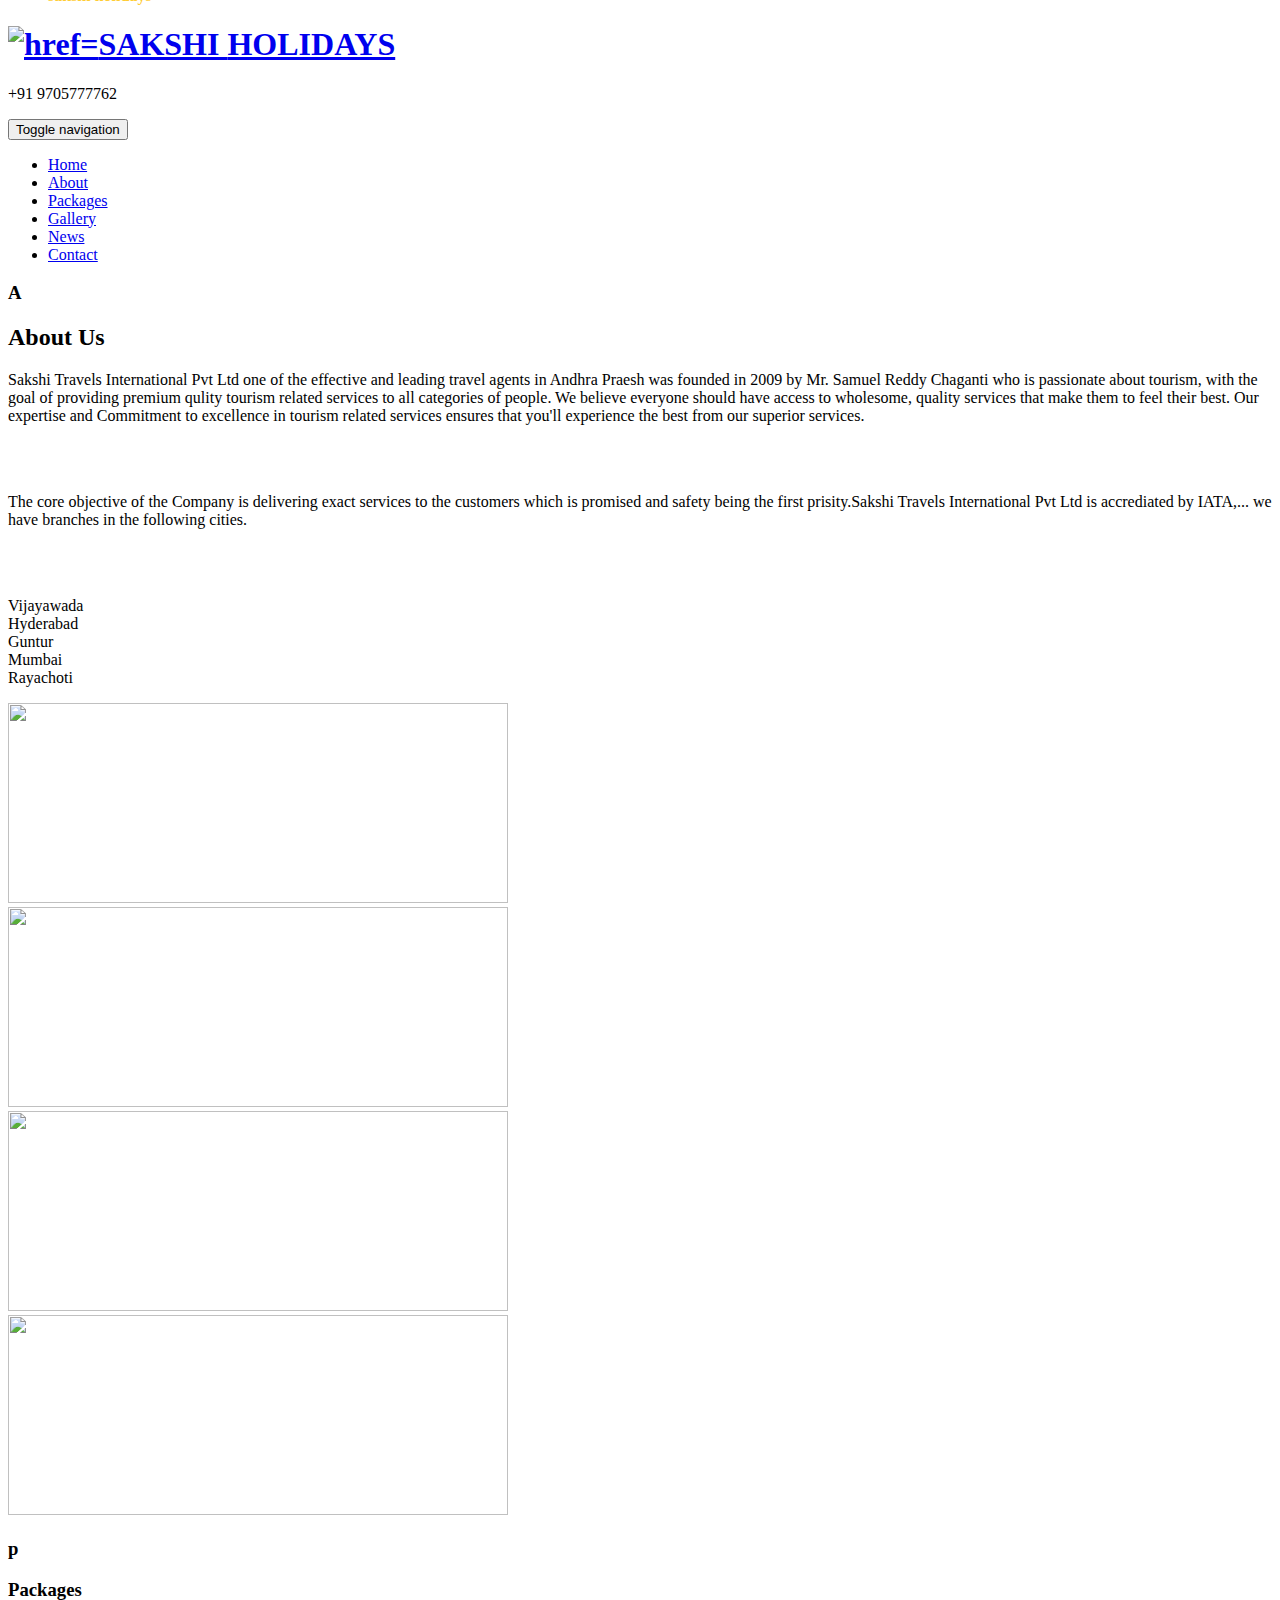
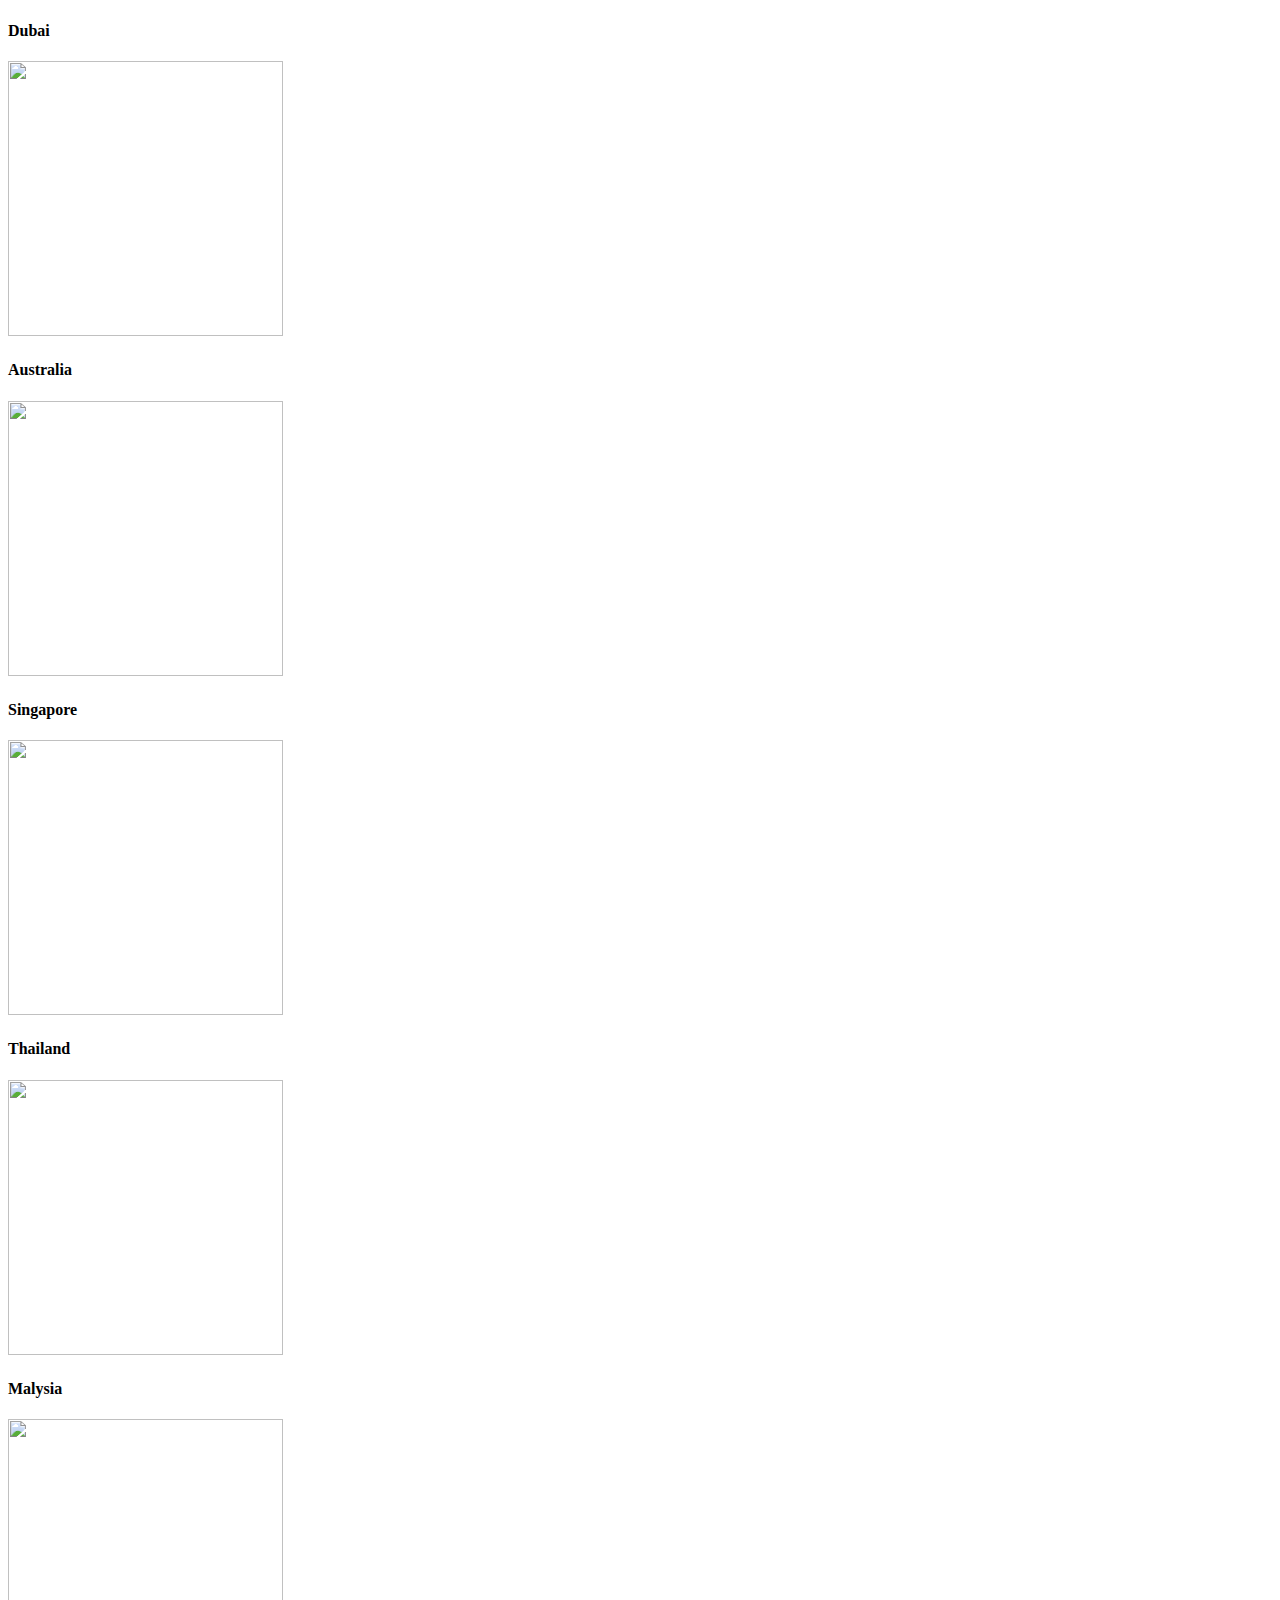
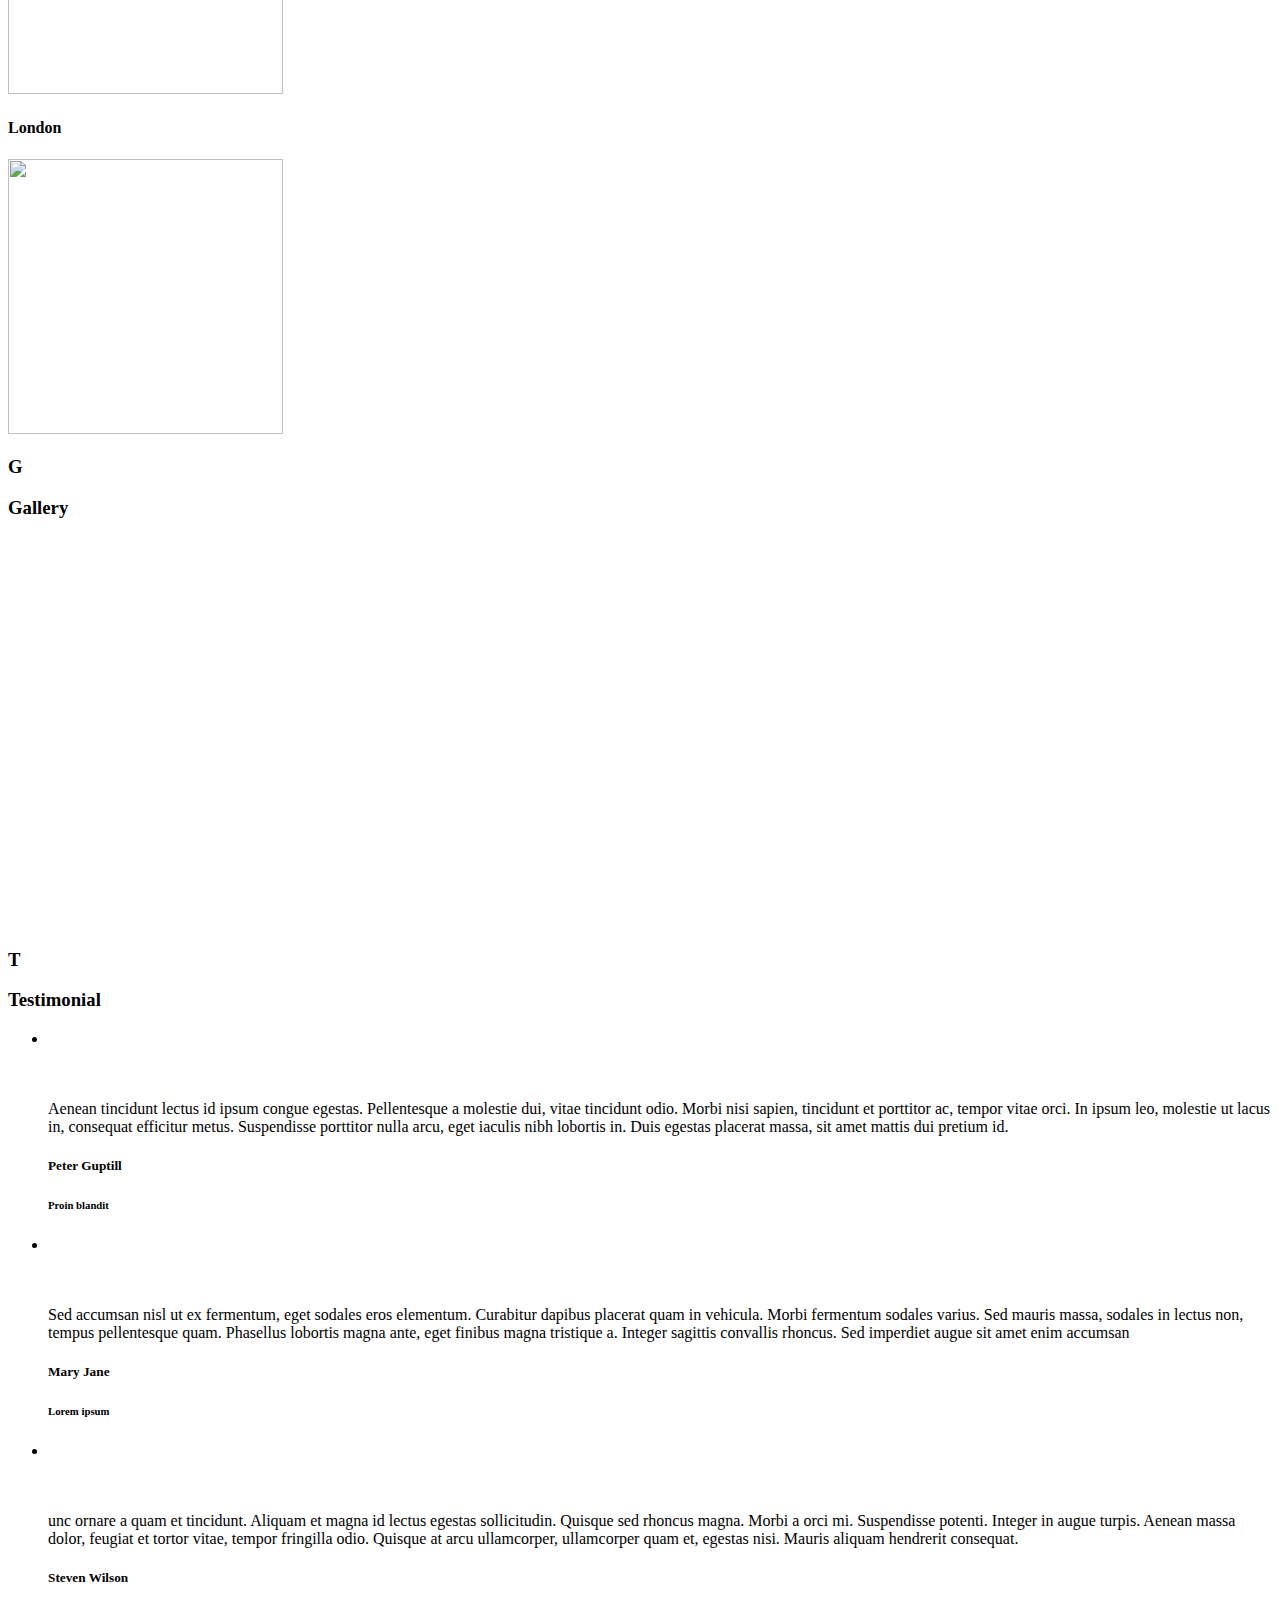
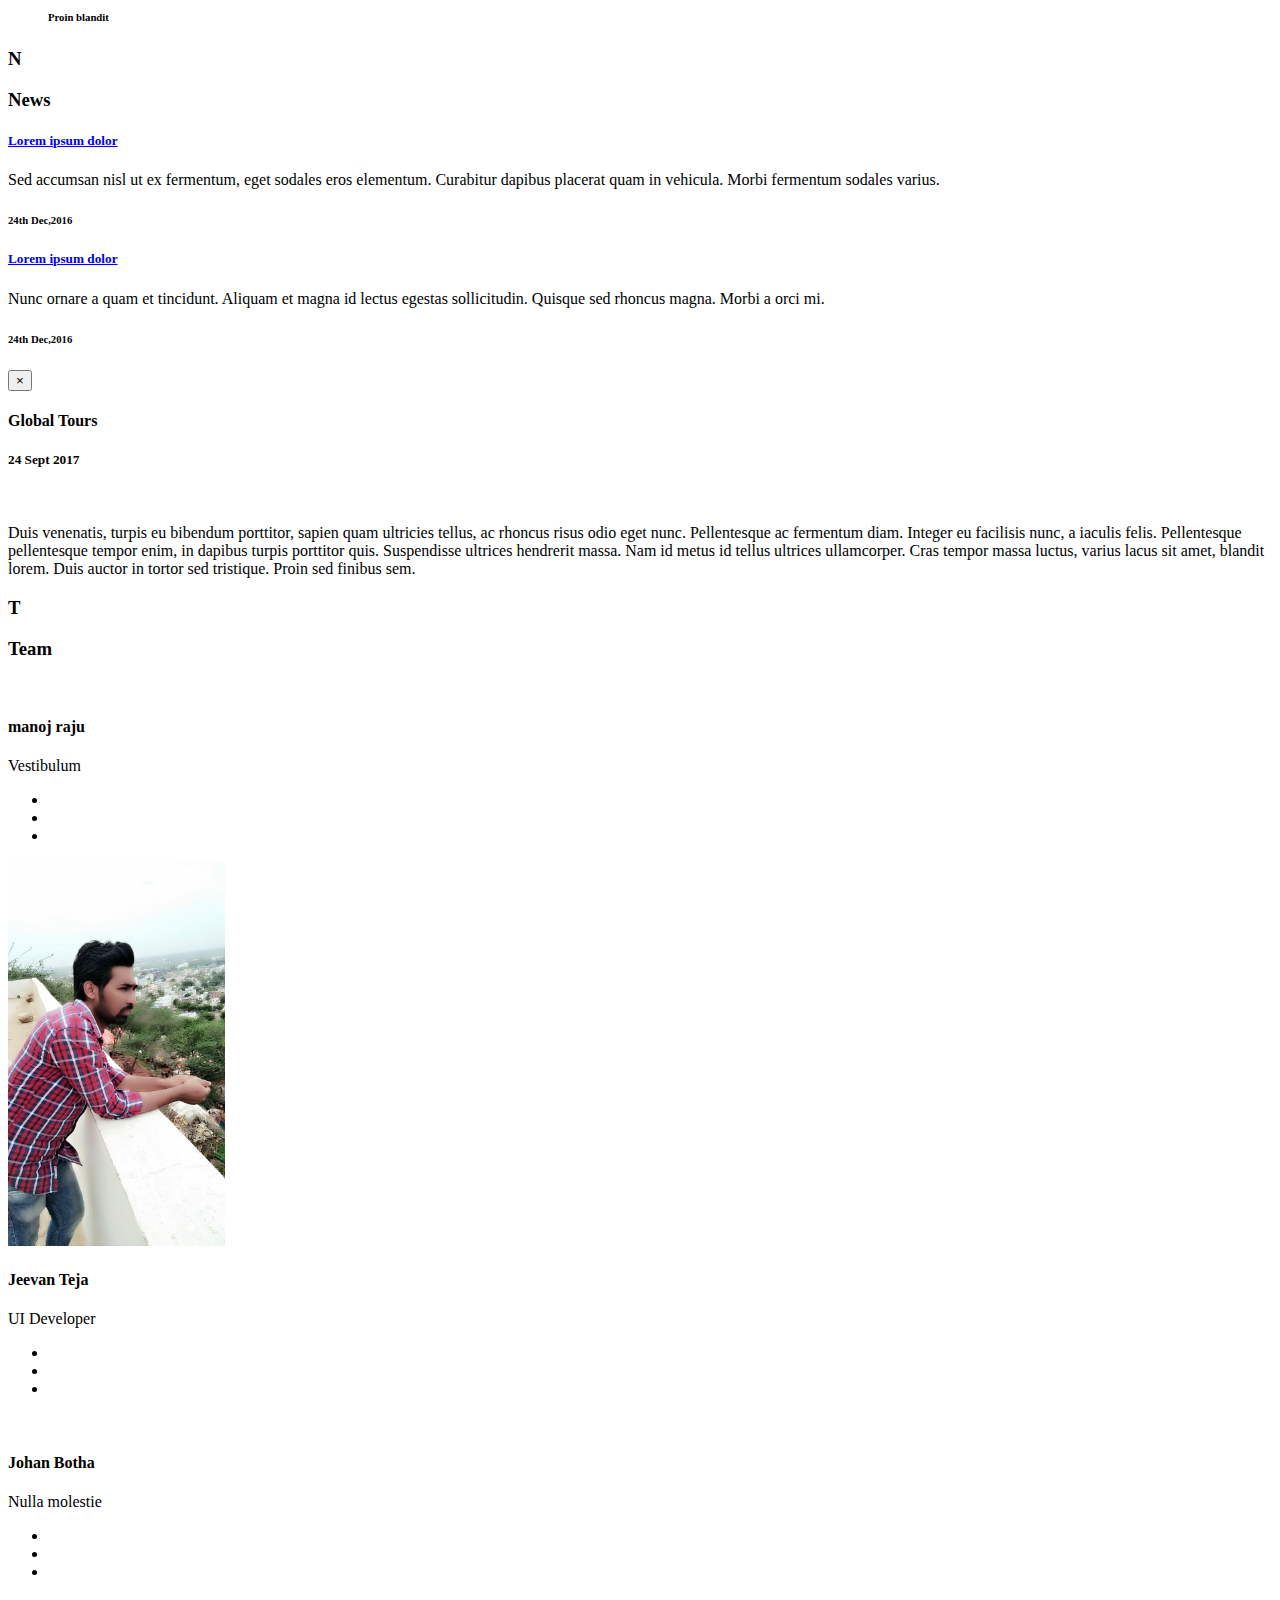
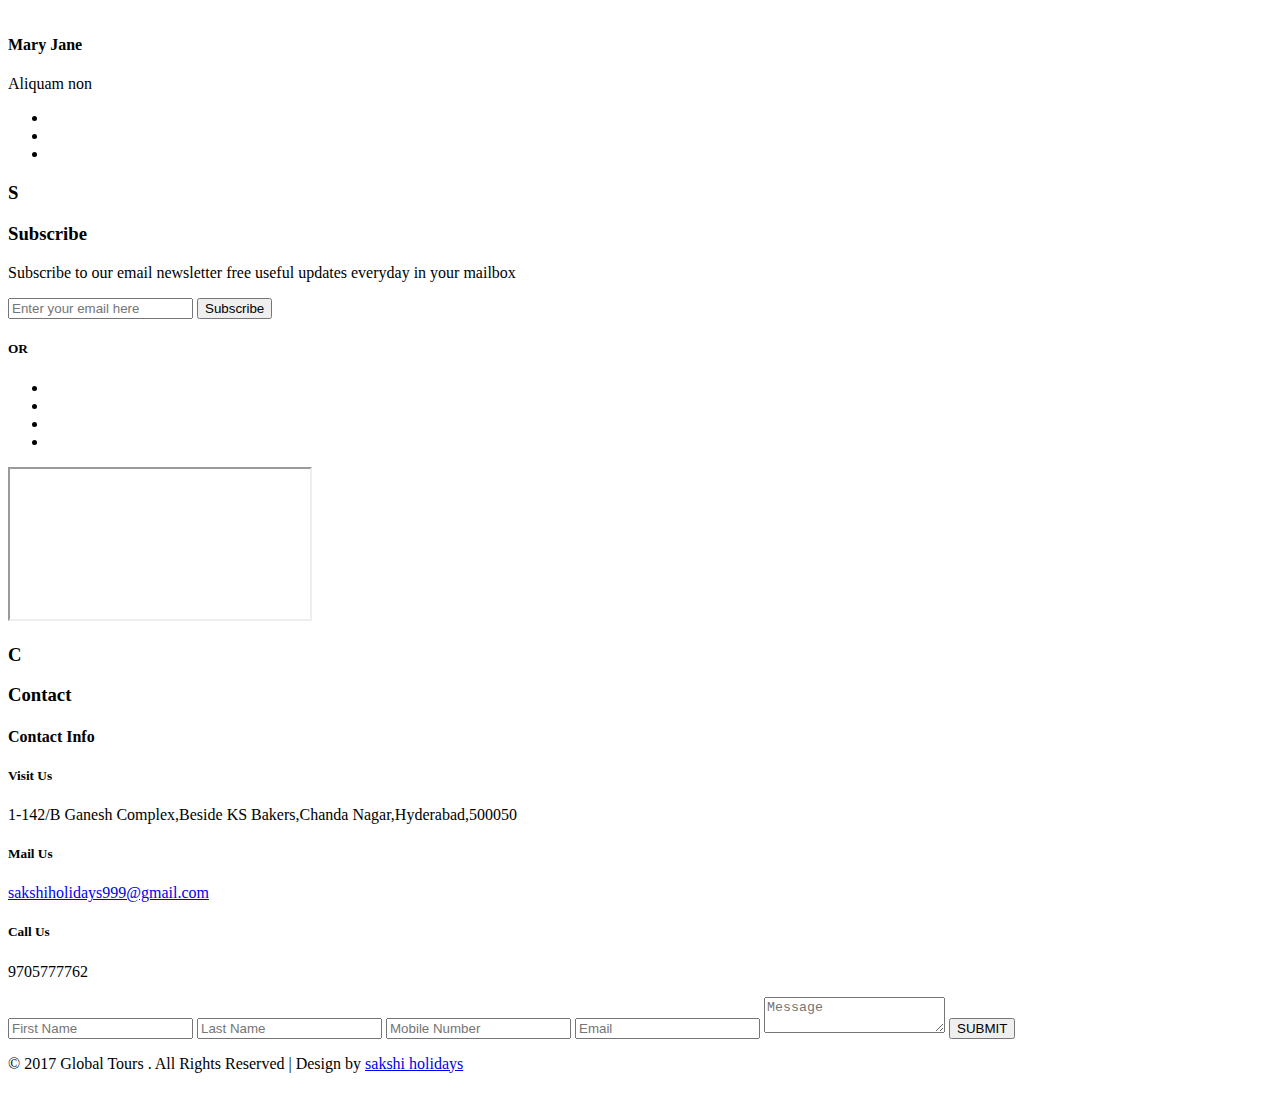
==== commit 9a5dd0f8: "Update index.html" ====
--- a/index.html
+++ b/index.html
@@ -95,7 +95,7 @@
 				<div class="header-left">
 					<div class="w3layouts-logo">
 						<h1>
-							<div class="logo"><img src="H:\sakshi Holidays\images\logo.png" width="50px" height="50px" alt="href="index.html">SAKSHI <span>HOLIDAYS</span></div>
+							<div class="logo"><a href="#"><img src="images\logo.png" width="50px" height="50px" alt="href="index.html">SAKSHI <span>HOLIDAYS</span></a></div></a>
 						</h1>
 					</div>
 				</div>
@@ -570,11 +570,11 @@
 						<div class="flip-container">
 							<div class="flipper">
 								<div class="front">
-									<img src="images/t2.jpg" alt="" />
+									<img src="images/jeevan (2).jpg" height="385px" alt="" />
 								</div>
 								<div class="back">
-									<h4>Steven Wilson</h4>
-									<p>Quisque vitae</p>
+									<h4>Jeevan Teja</h4>
+									<p>UI Developer</p>
 									<div class="w3l-social">
 										<ul>
 											<li><a href="#"><i class="fa fa-facebook"></i></a></li>
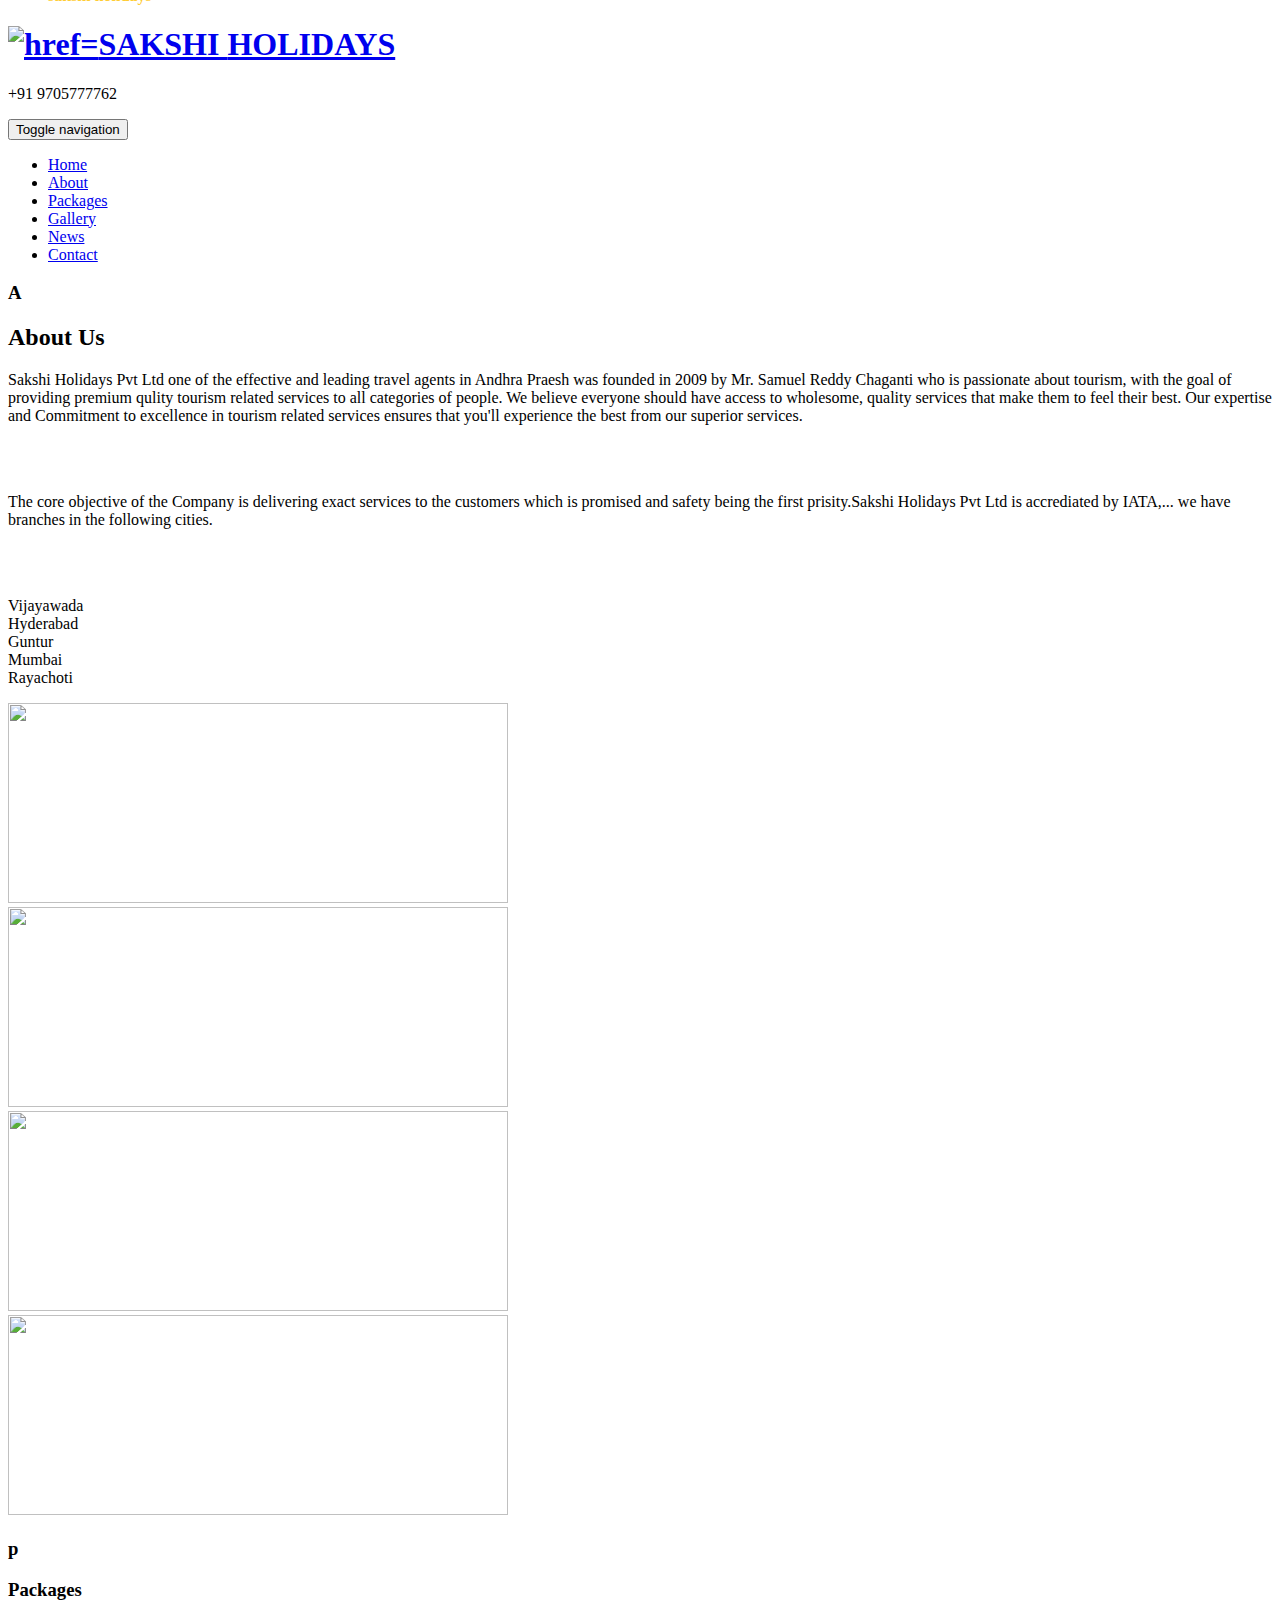
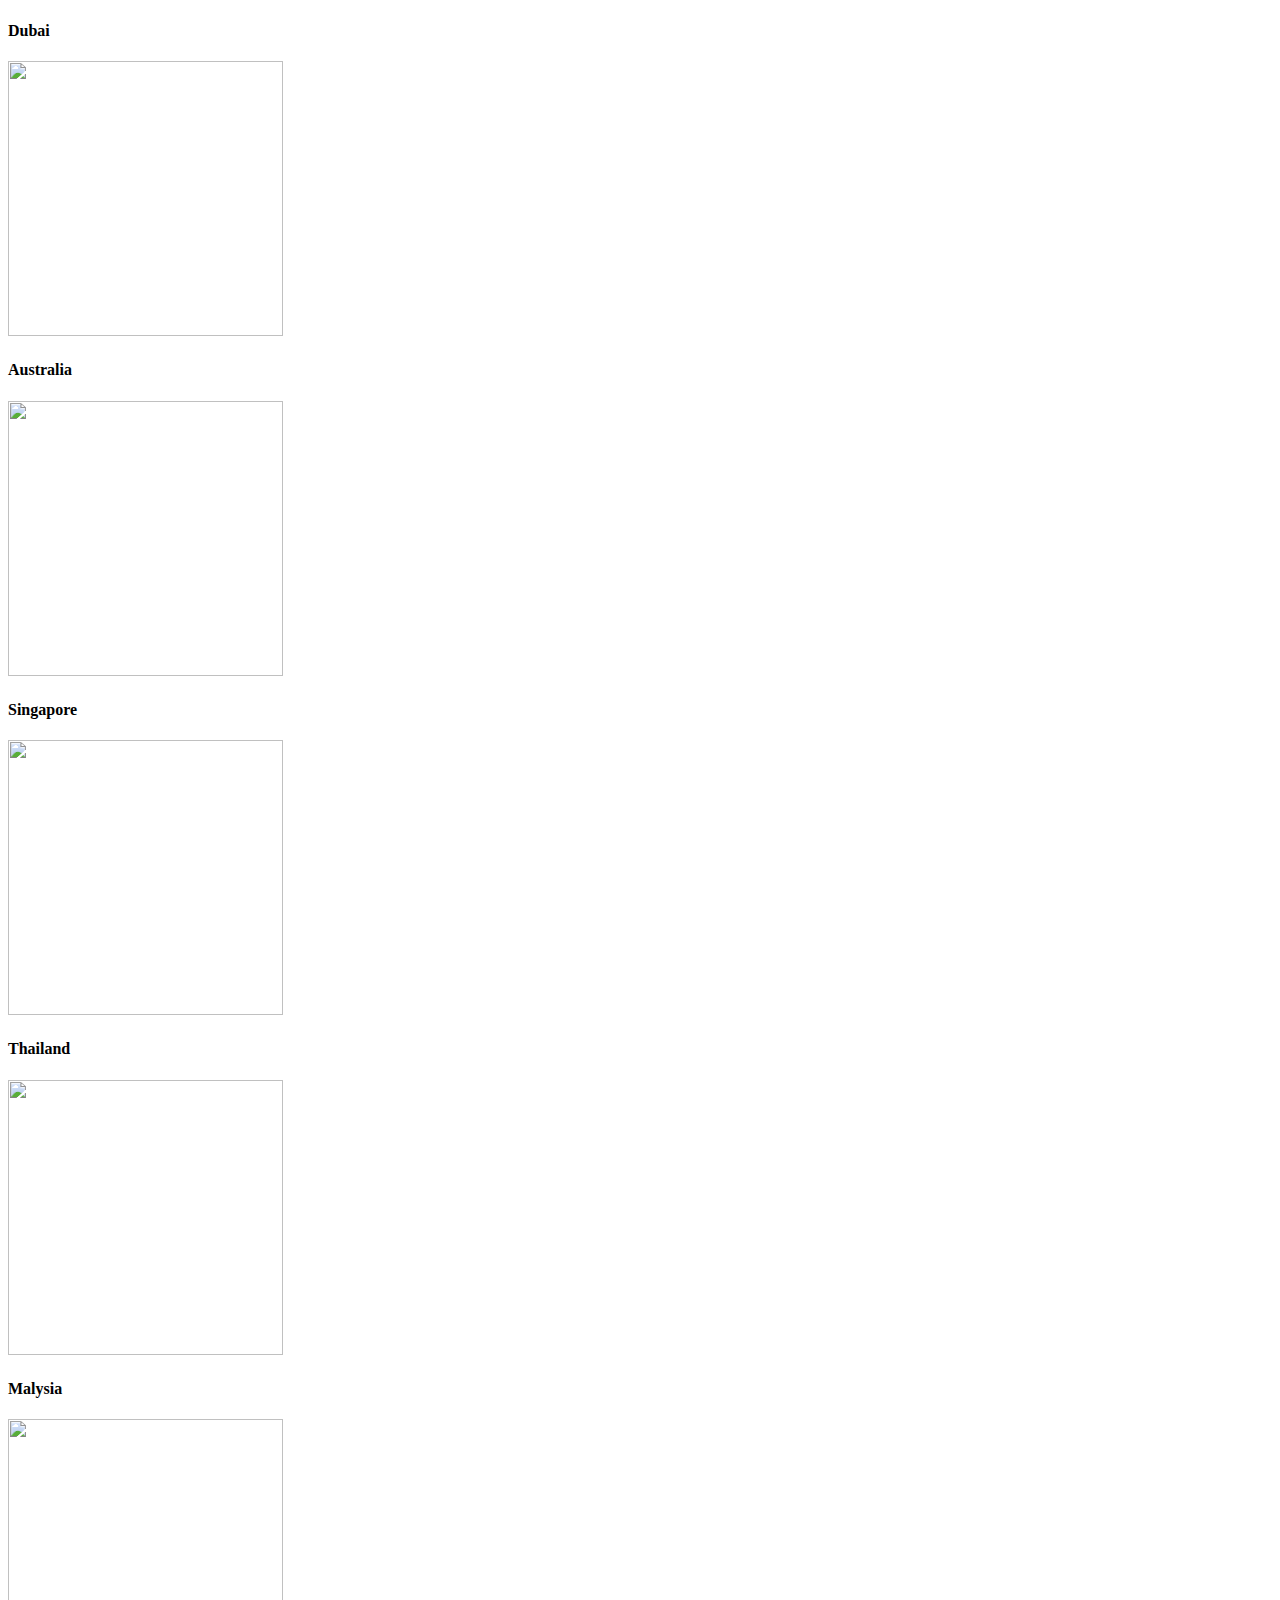
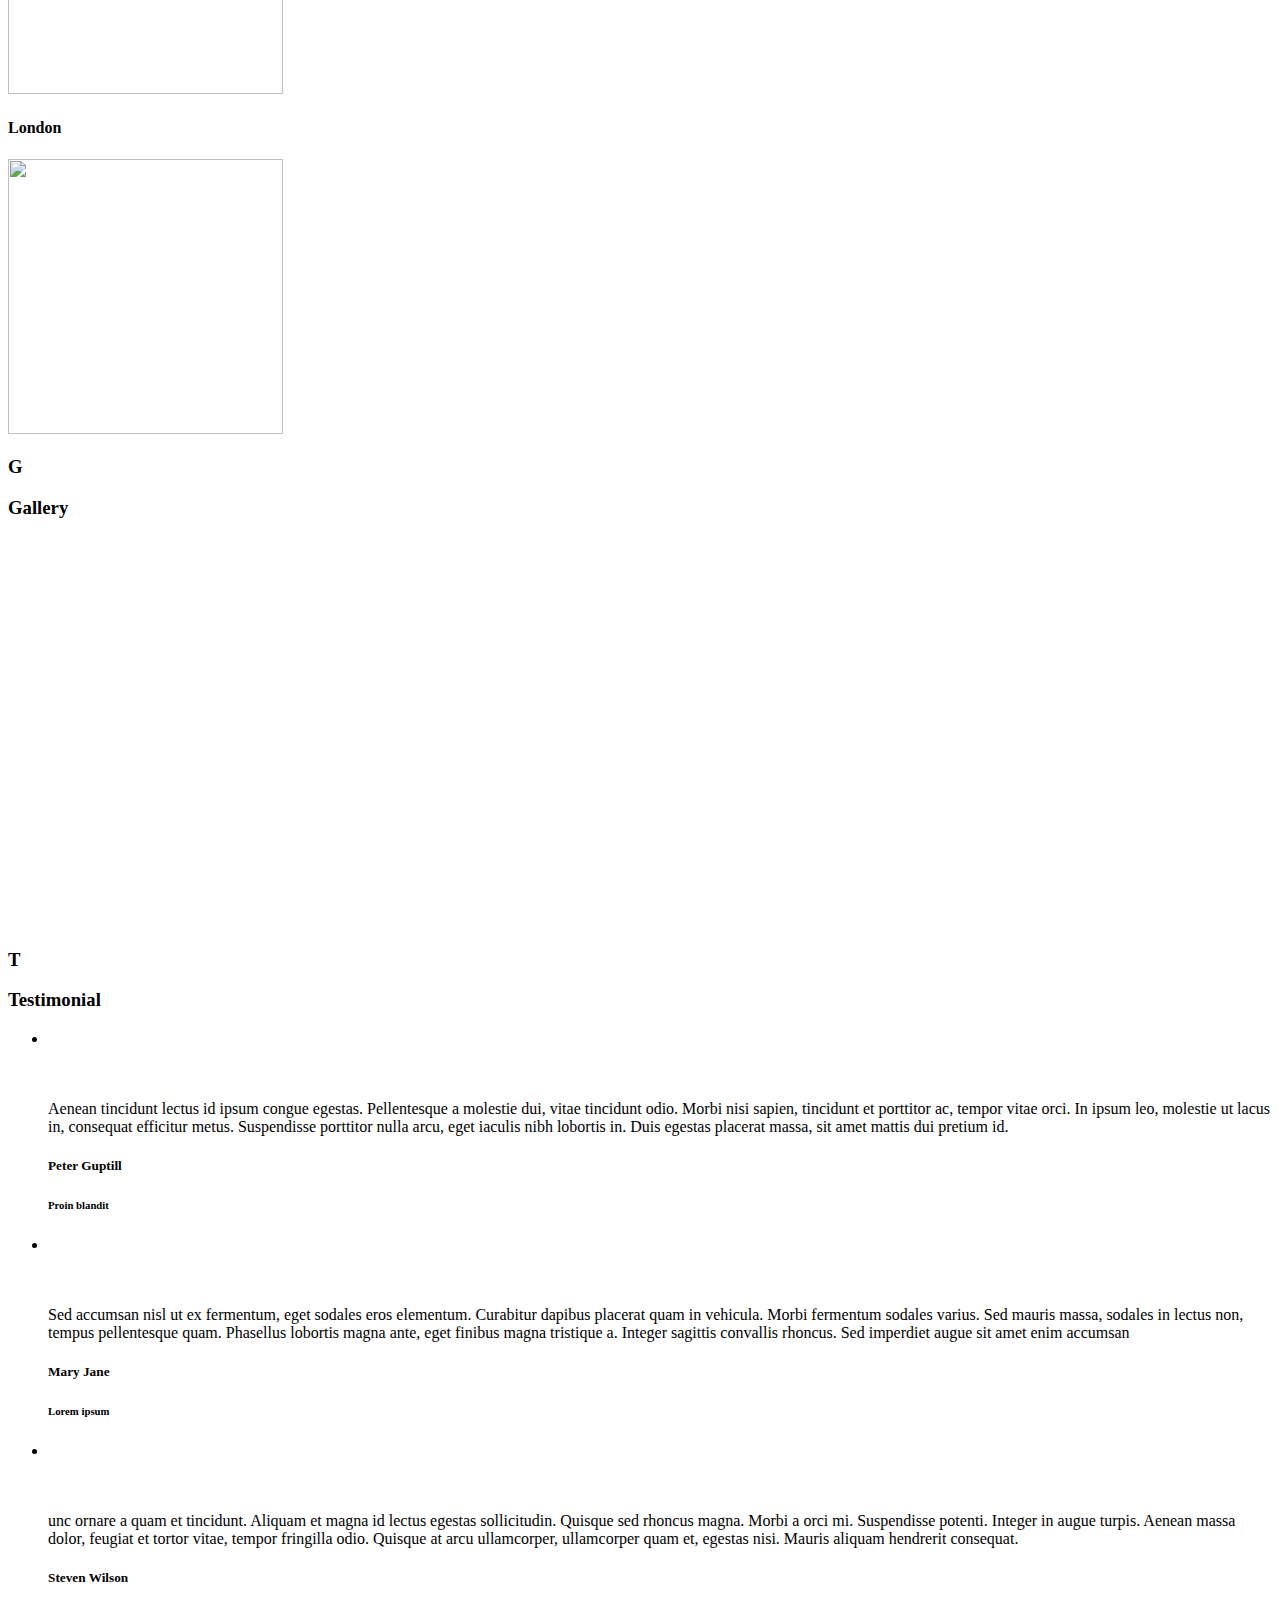
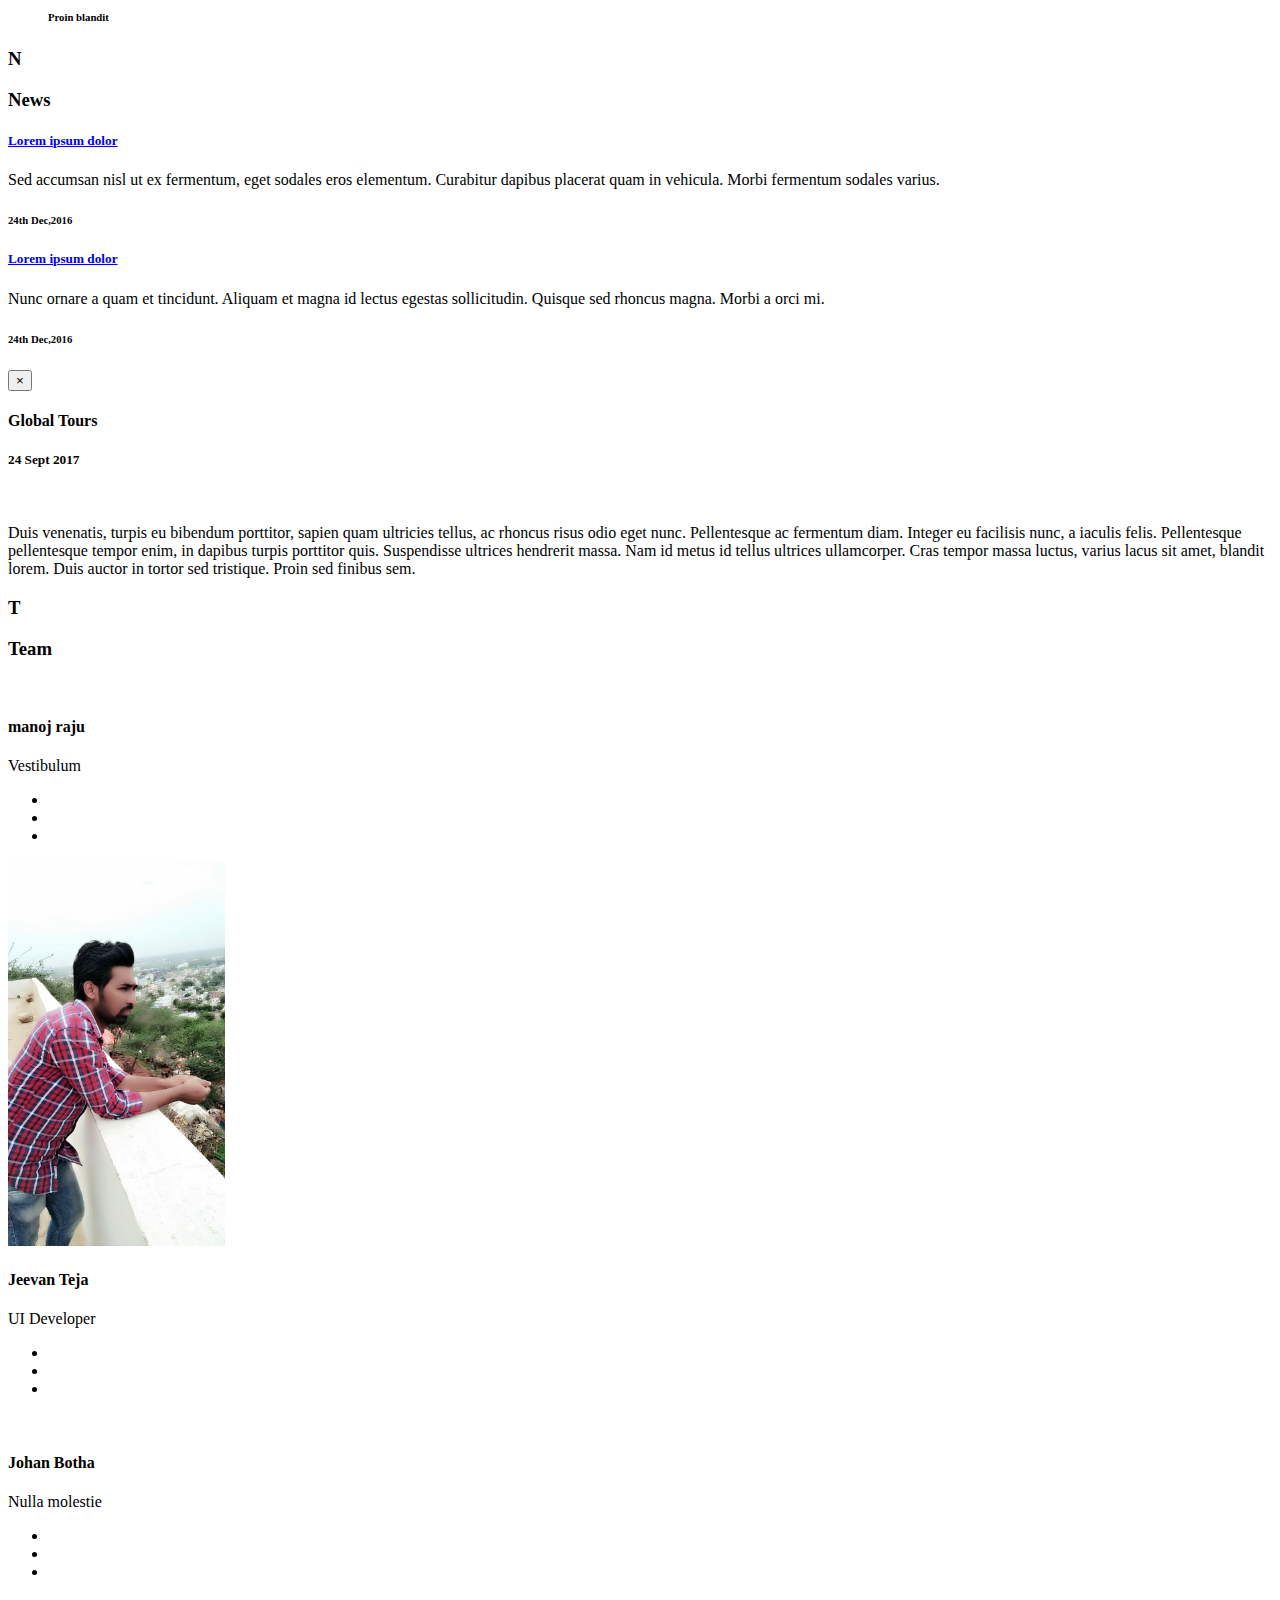
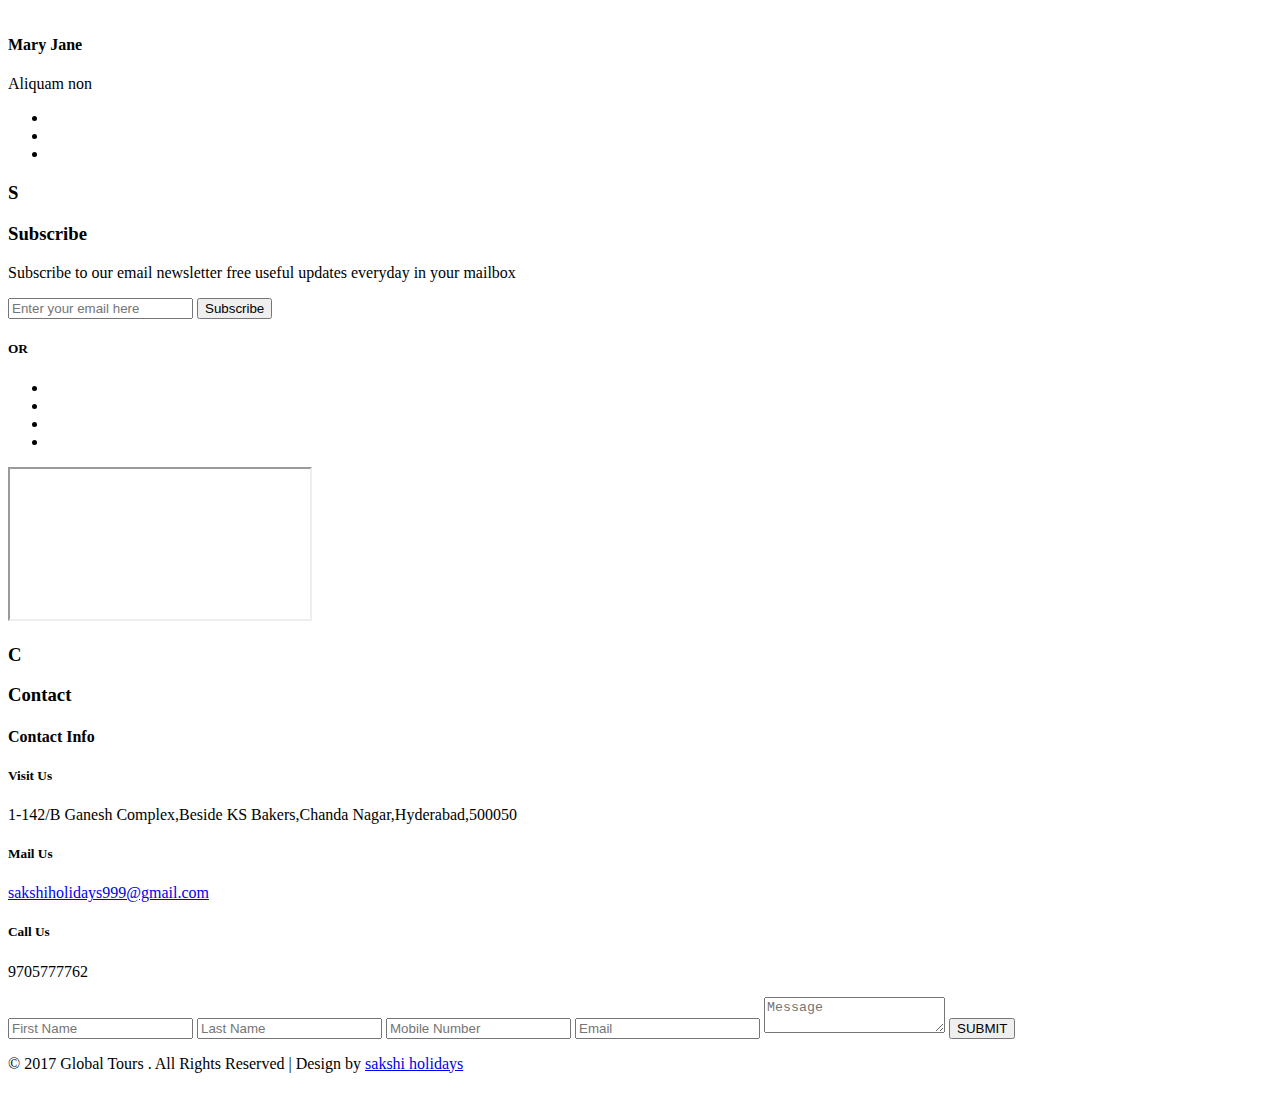
==== commit 3b792d2a: "Update index.html" ====
--- a/index.html
+++ b/index.html
@@ -146,10 +146,10 @@
 					<h2>About Us</h2>
 				</div>
 				<div class="w3ls-about-info">
-					<p>Sakshi Travels International Pvt Ltd one of the effective and leading travel agents in Andhra Praesh was founded in 2009 by Mr. Samuel Reddy Chaganti who is passionate about tourism, with the goal of providing premium qulity tourism related services to all categories of people. We believe everyone should have access to wholesome, quality services that make them to feel their best. Our expertise and Commitment to excellence in tourism related services ensures that you'll experience the best from our superior services. </p><br><br>
-
-
-                    <p>The core objective of the Company is delivering exact services to the customers which is promised and safety being the first prisity.Sakshi Travels International Pvt Ltd is accrediated by IATA,... we have branches in the following cities.</p><br><br>
+					<p>Sakshi Holidays Pvt Ltd one of the effective and leading travel agents in Andhra Praesh was founded in 2009 by Mr. Samuel Reddy Chaganti who is passionate about tourism, with the goal of providing premium qulity tourism related services to all categories of people. We believe everyone should have access to wholesome, quality services that make them to feel their best. Our expertise and Commitment to excellence in tourism related services ensures that you'll experience the best from our superior services. </p><br><br>
+
+
+                    <p>The core objective of the Company is delivering exact services to the customers which is promised and safety being the first prisity.Sakshi Holidays Pvt Ltd is accrediated by IATA,... we have branches in the following cities.</p><br><br>
 
 
 
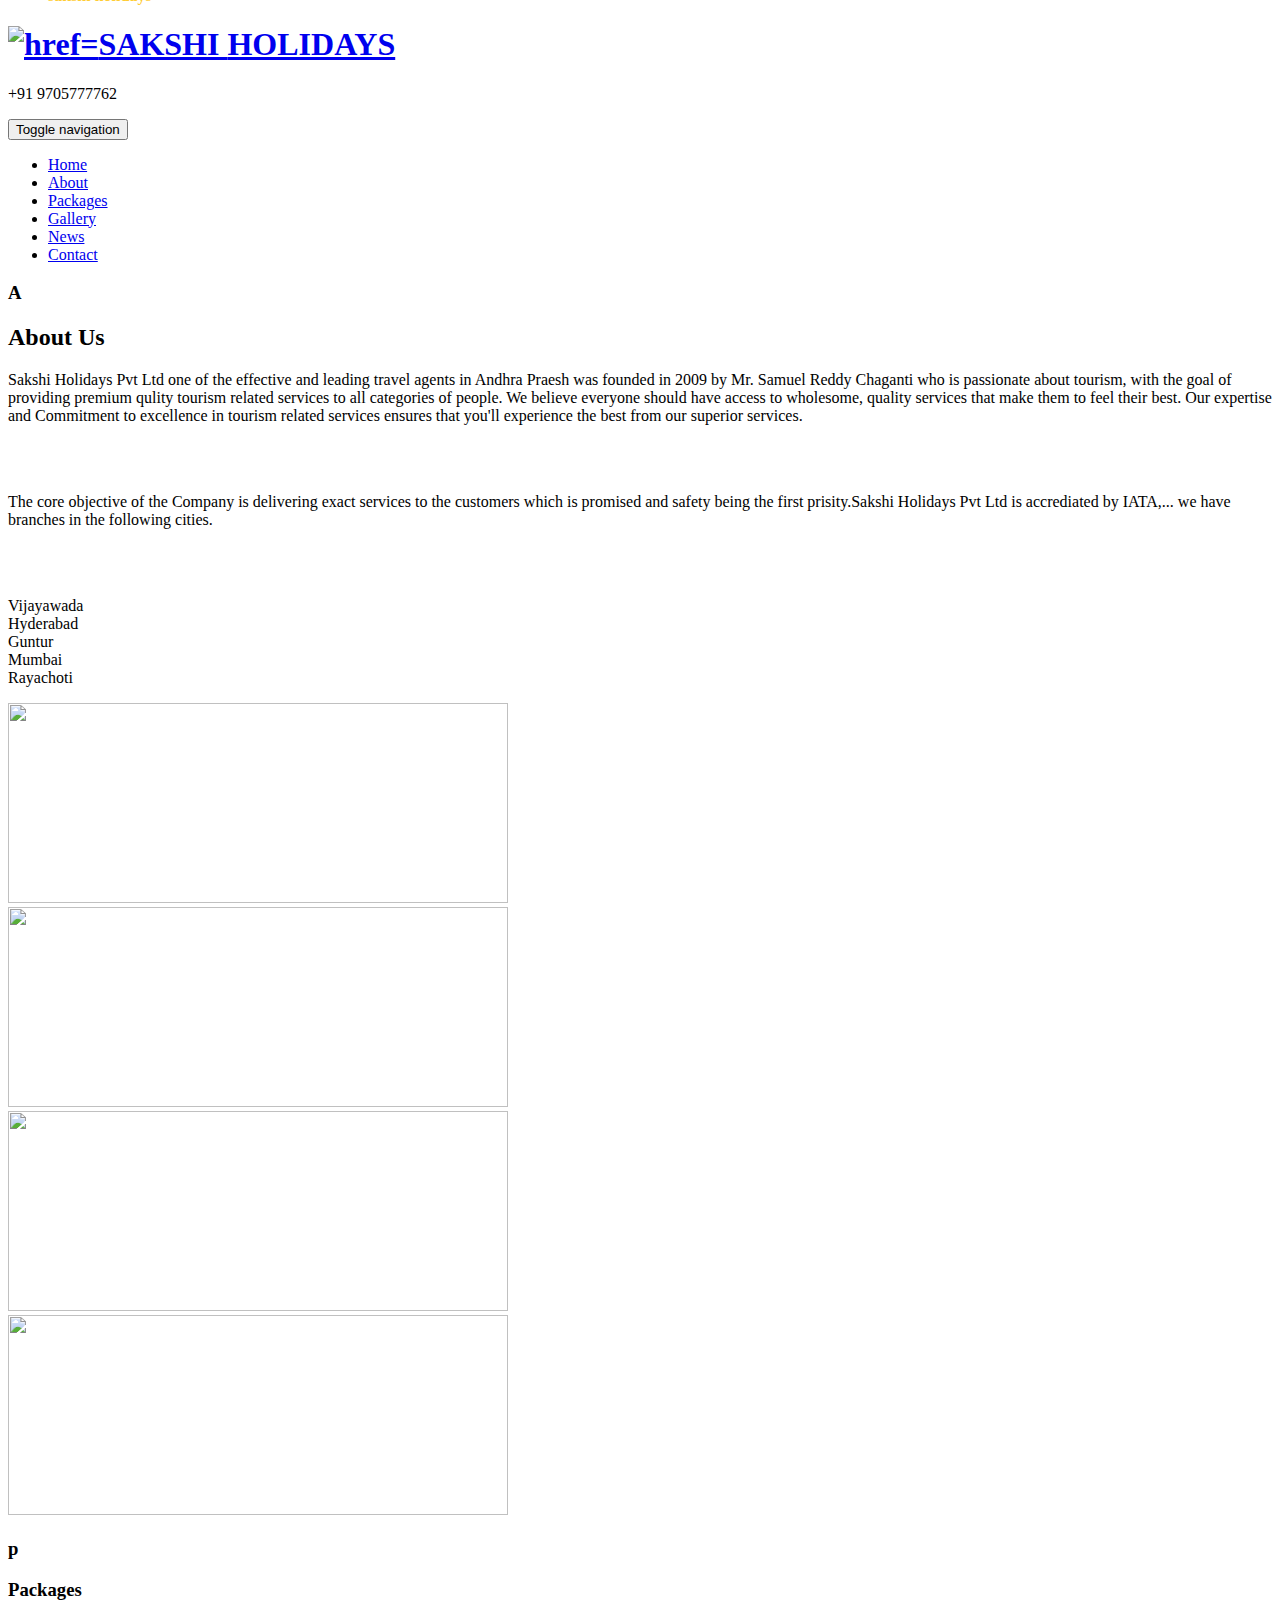
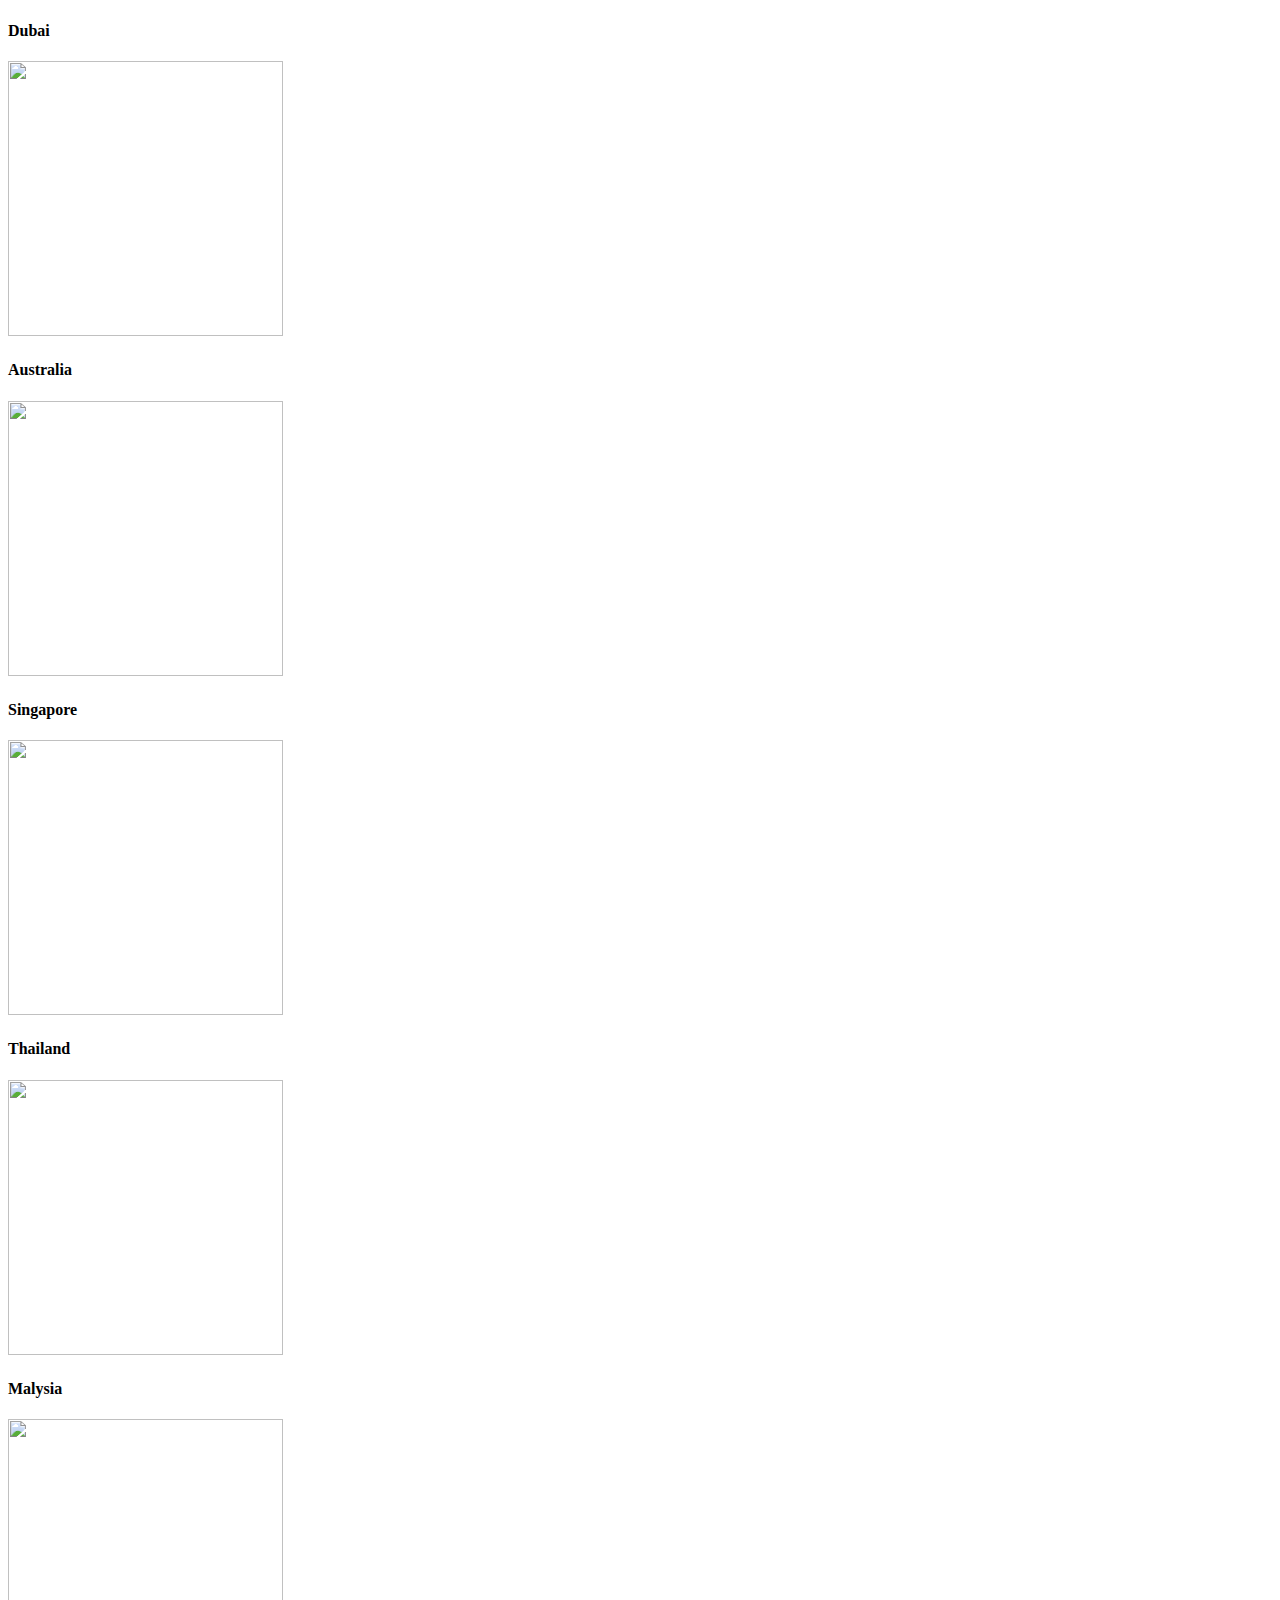
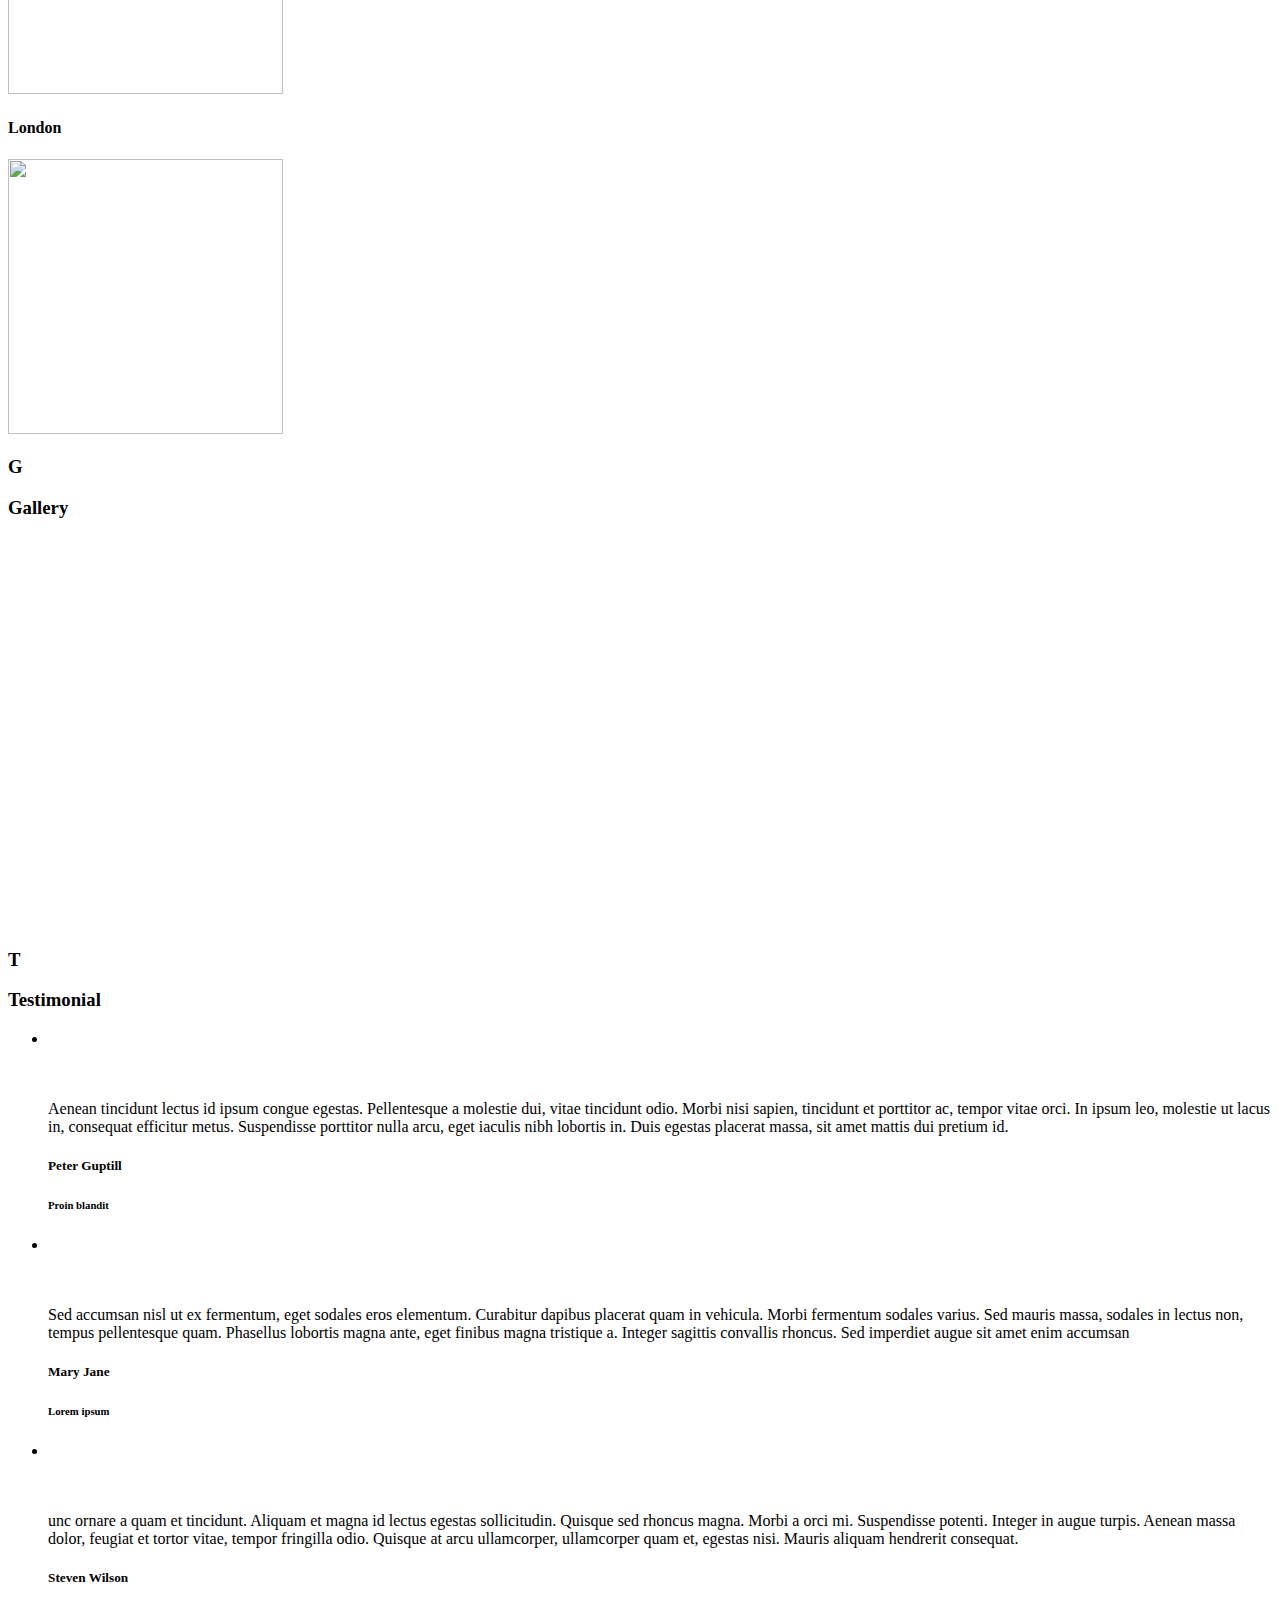
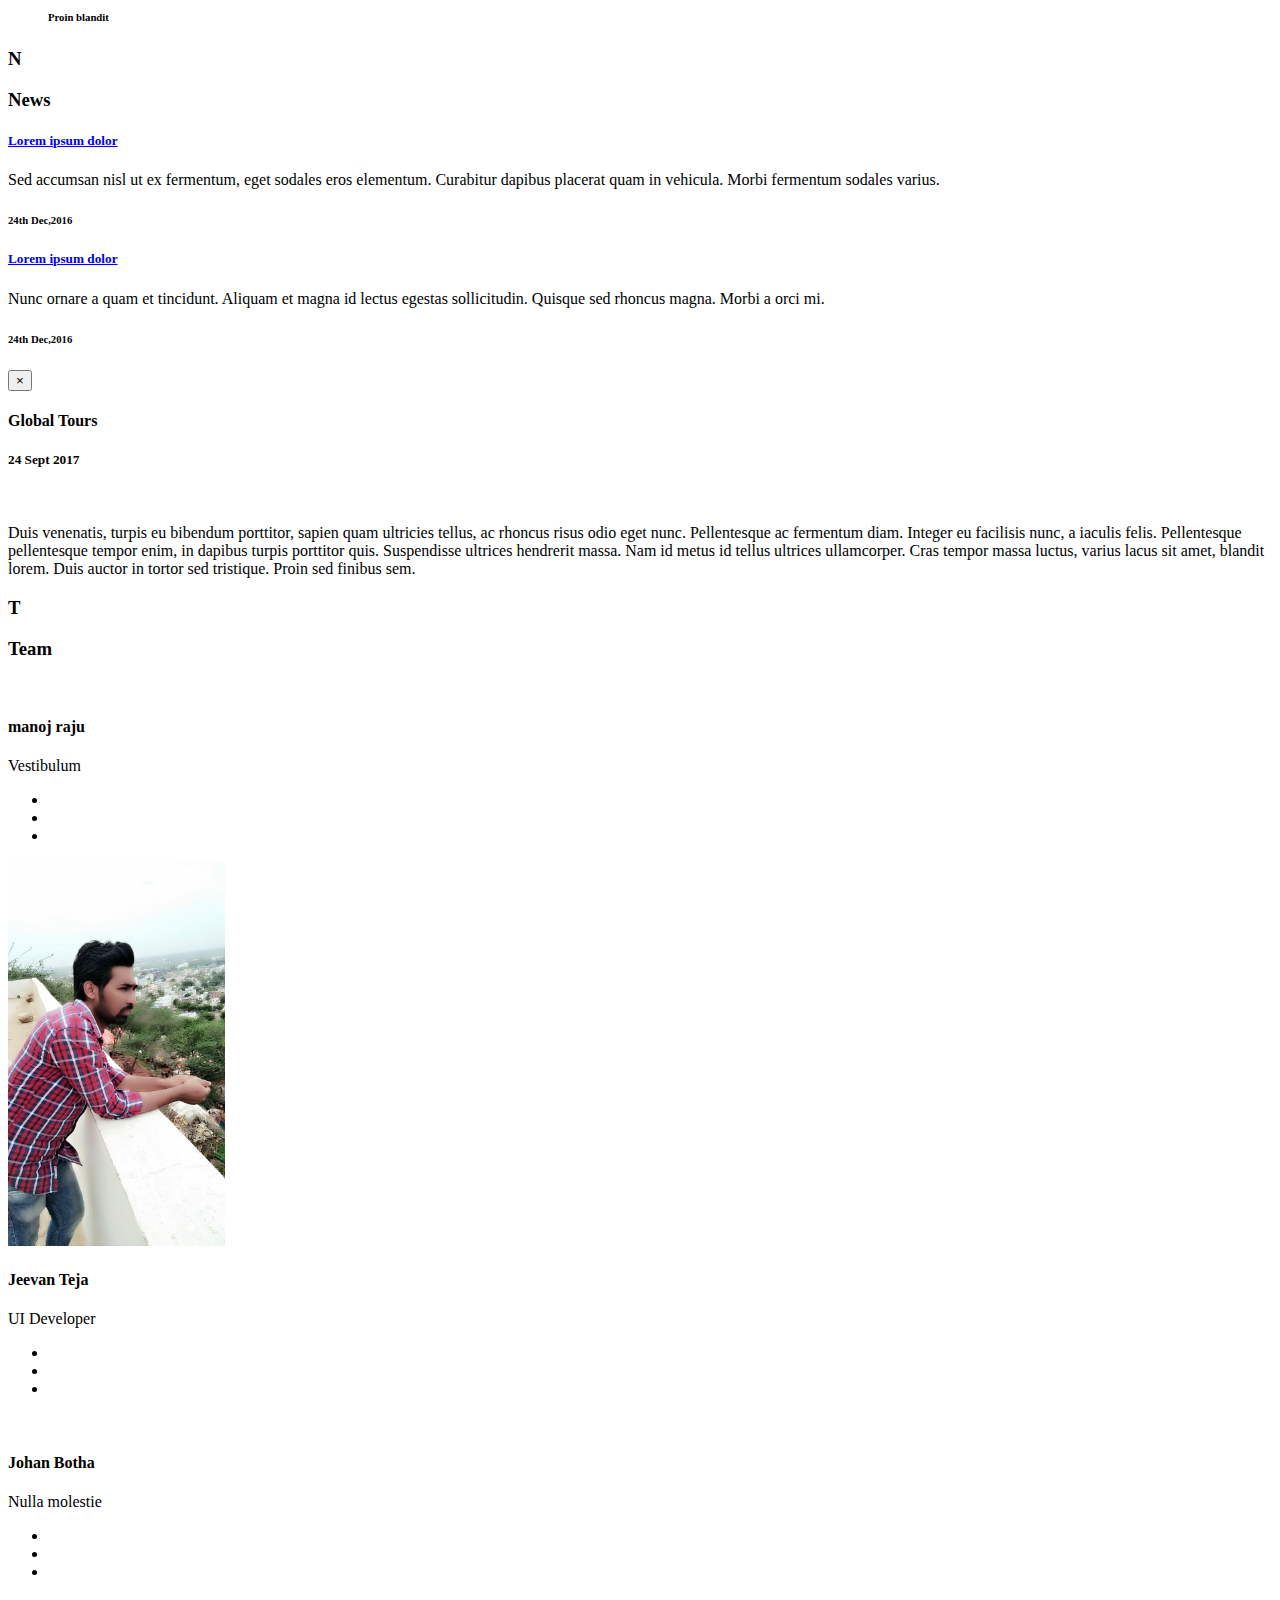
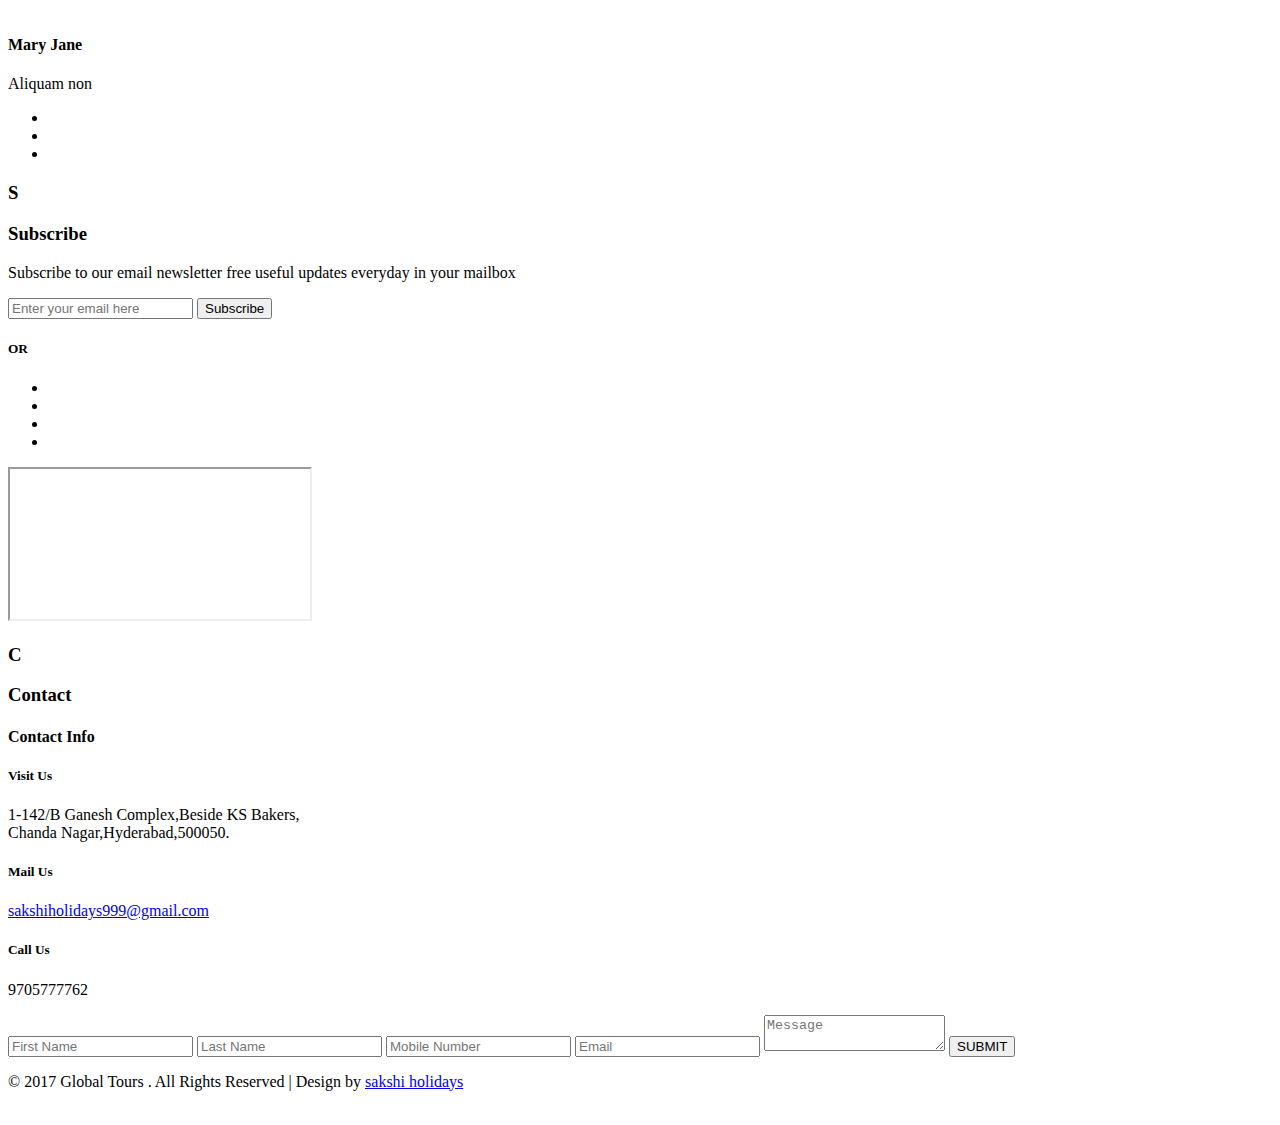
==== commit 001d5a5f: "Update index.html" ====
--- a/index.html
+++ b/index.html
@@ -687,7 +687,7 @@
 							</div>
 							<div class="col-md-10 w3-agile-address-right">
 								<h5>Visit Us</h5>
-								<p>1-142/B Ganesh Complex,Beside KS Bakers,Chanda Nagar,Hyderabad,500050</p>
+								<p>1-142/B Ganesh Complex,Beside KS Bakers,<br>Chanda Nagar,Hyderabad,500050.</p>
 							</div>
 							<div class="clearfix"> </div>
 						</div>
